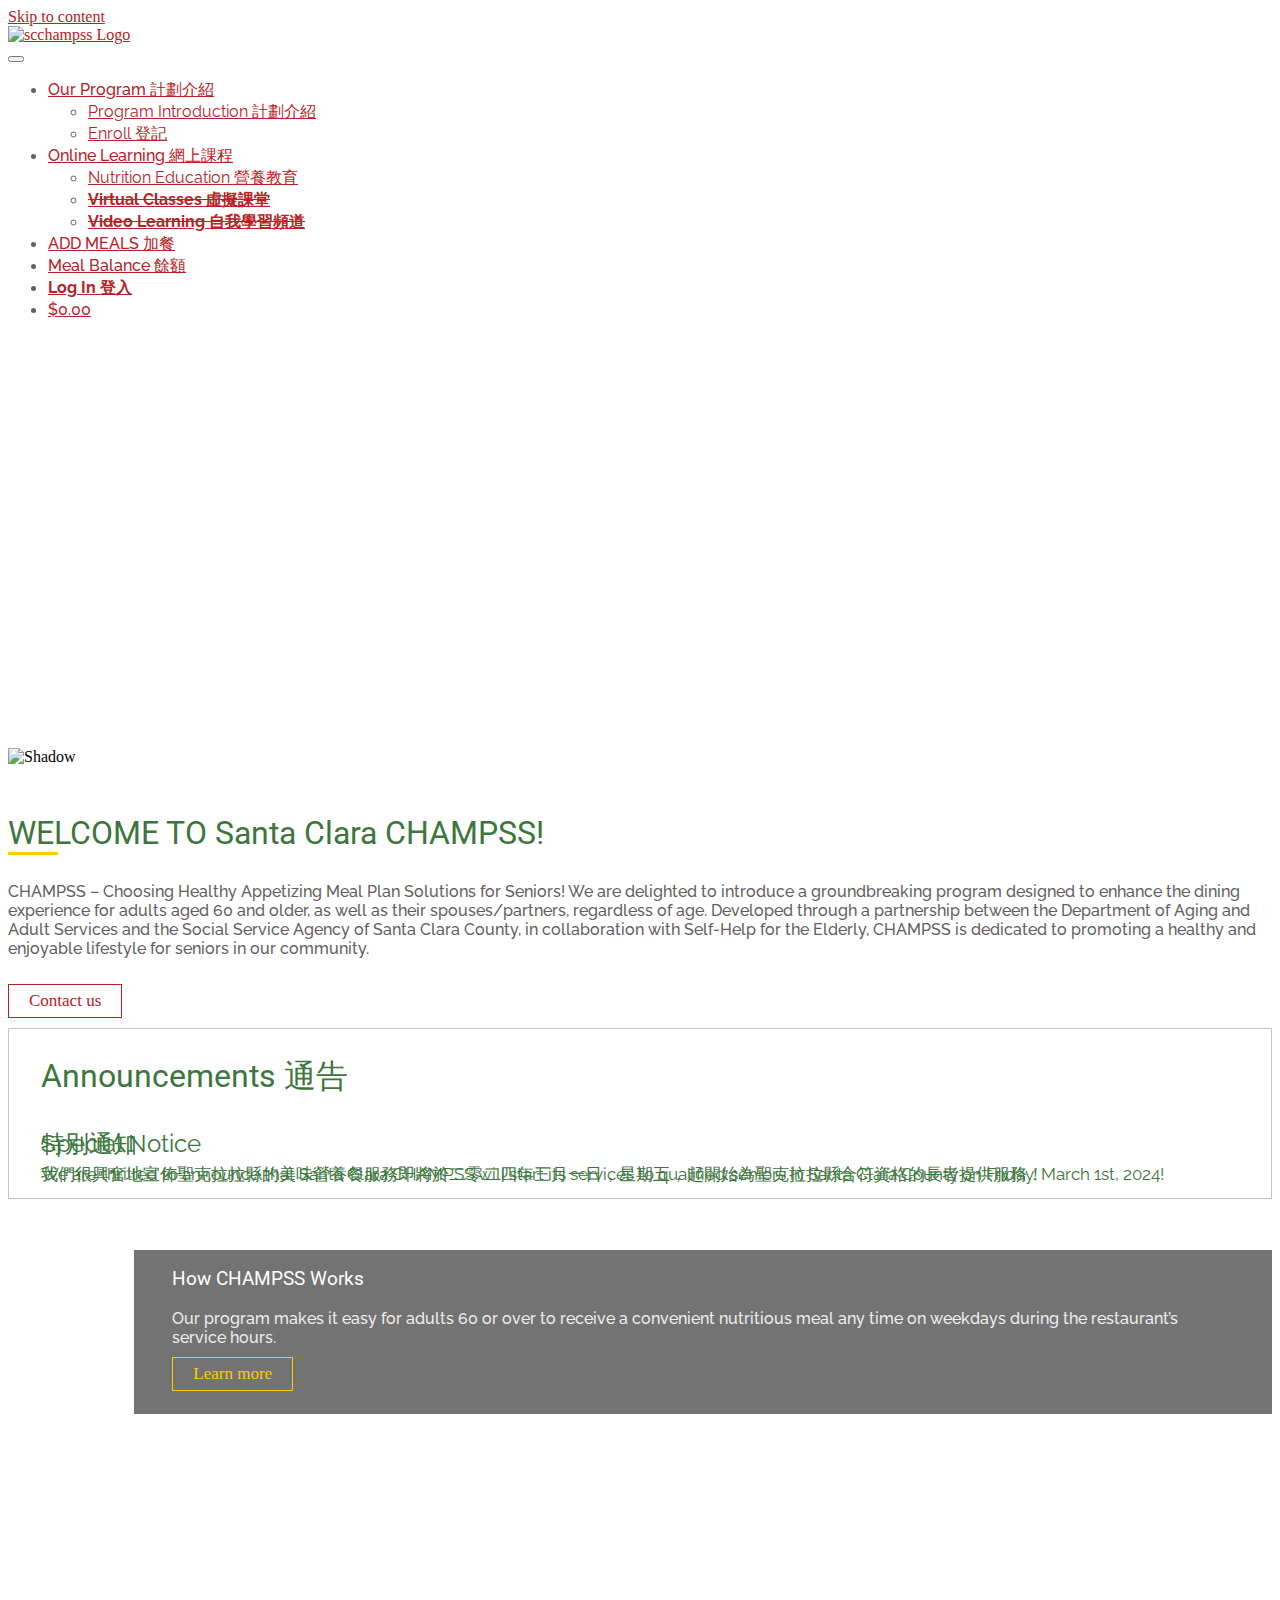
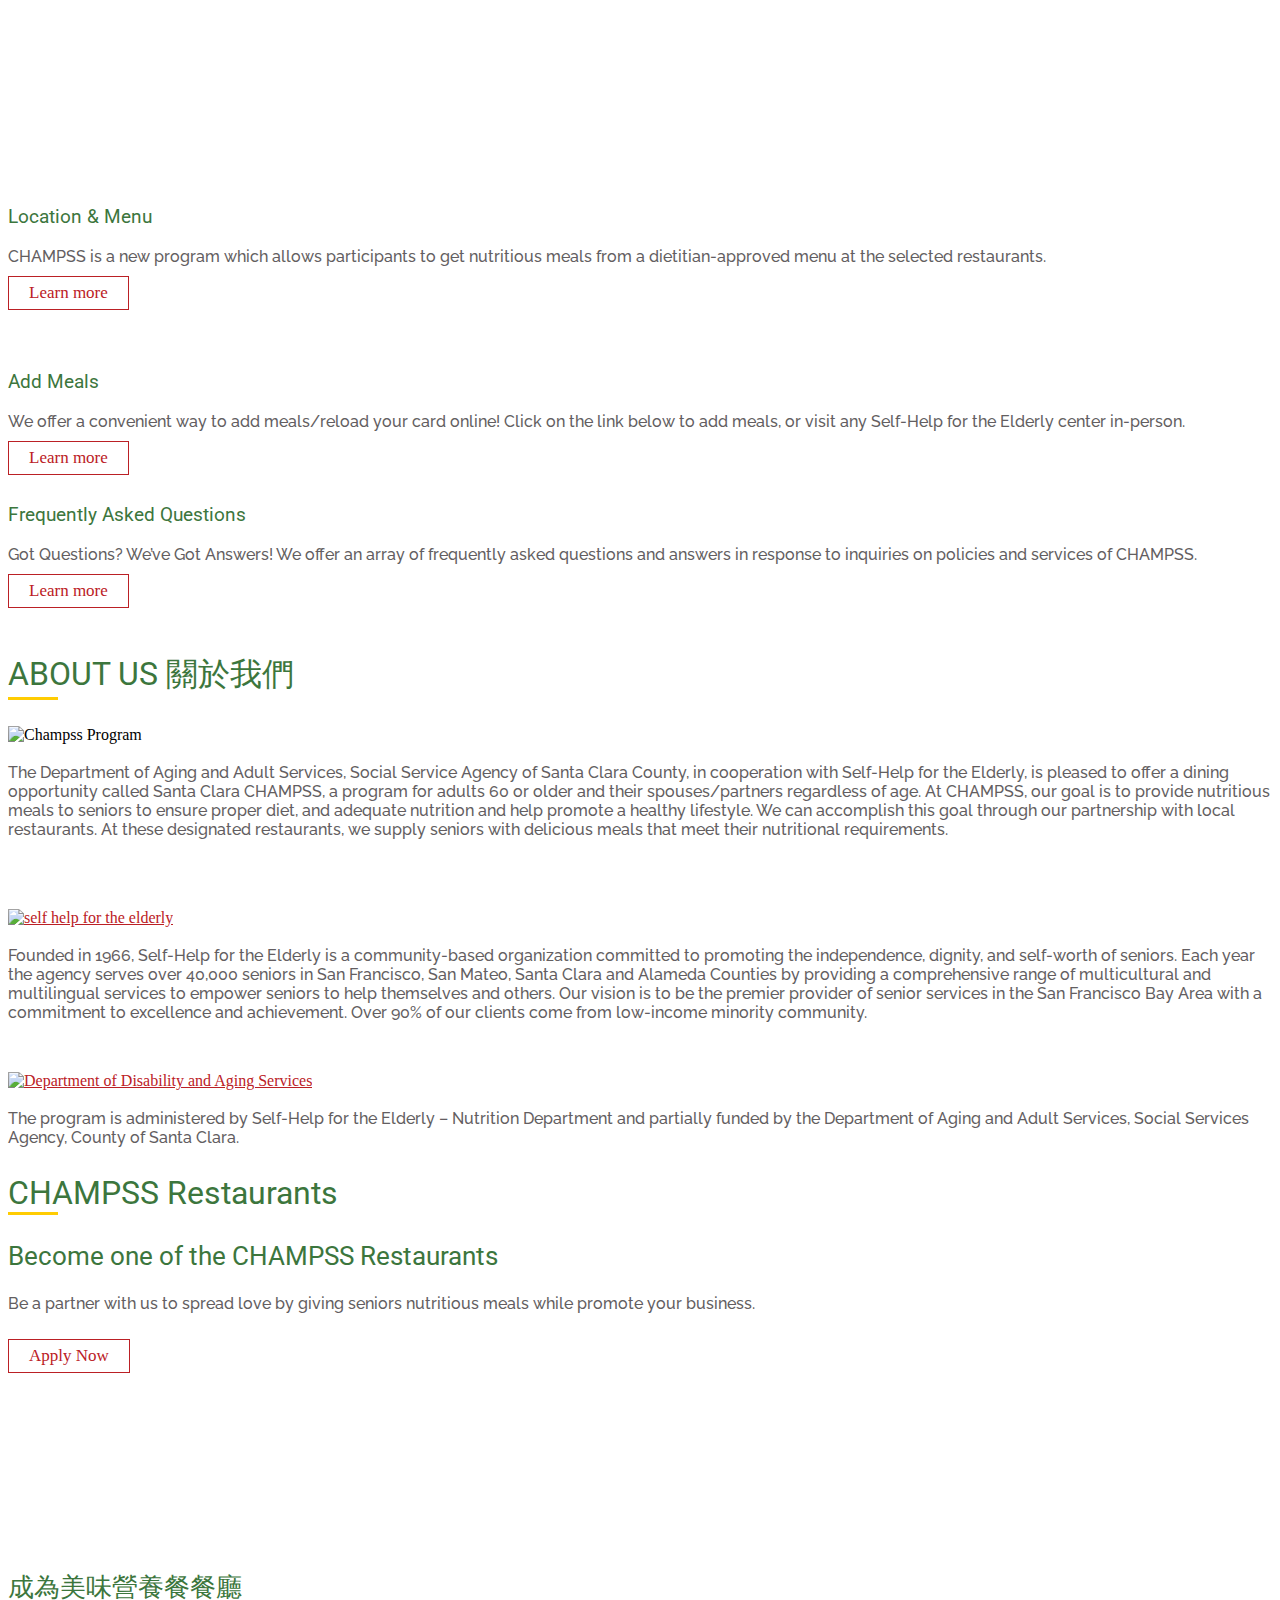
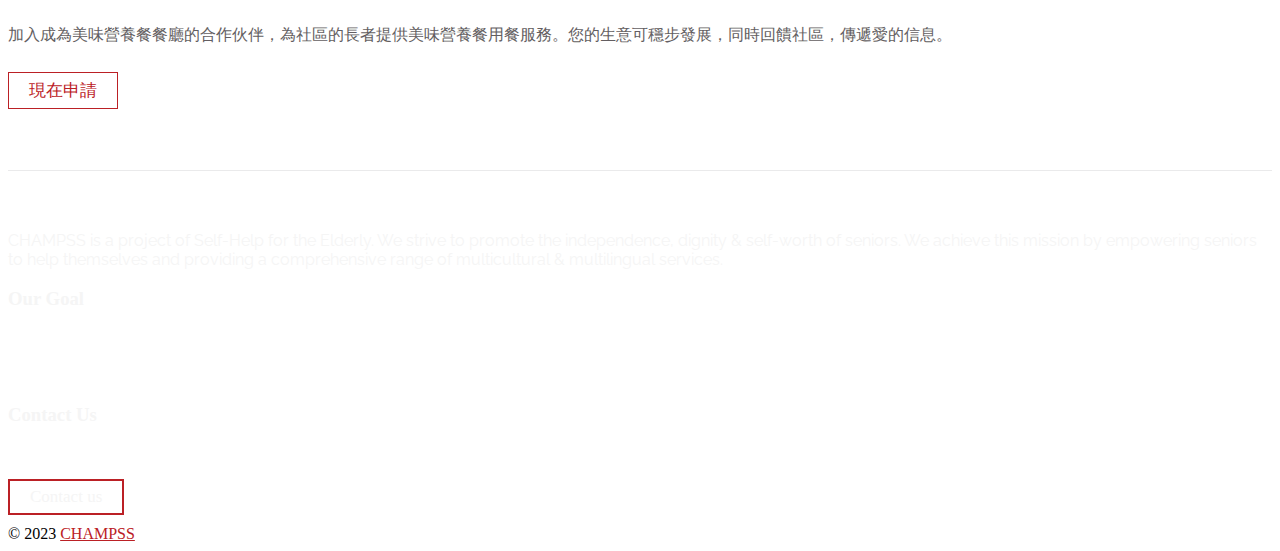
==== index.html @ b8fdce2b "Add files via upload" ====
<!DOCTYPE html>
<html lang="en-US">
<head>
<meta charset="UTF-8">
<link rel="profile" href="http://gmpg.org/xfn/11">
<link rel="pingback" href="https://www.sfchampss.org/xmlrpc.php">

<meta name='robots' content='index, follow, max-image-preview:large, max-snippet:-1, max-video-preview:-1' />
<meta name="dlm-version" content="4.9.2">
	<!-- This site is optimized with the Yoast SEO plugin v21.5 - https://yoast.com/wordpress/plugins/seo/ -->
	<title>CHAMPSS, nutritious meals for seniors in Santa Clara.</title>
	<meta name="description" content="CHAMPSS is a program for adults 60 or older and their spouse/partners regardless of age. CHAMPSS provides seniors with a dietitian-approved menu, giving them the ability to sit down and enjoy a complete meal together." />
	<link rel="canonical" href="https://www.sfchampss.org/" />
	<meta property="og:locale" content="en_US" />
	<meta property="og:type" content="website" />
	<meta property="og:title" content="CHAMPSS, nutritious meals for seniors in San Francisco." />
	<meta property="og:description" content="CHAMPSS is a program for adults 60 or older and their spouse/partners regardless of age. CHAMPSS provides seniors with a dietitian-approved menu, giving them the ability to sit down and enjoy a complete meal together." />
	<meta property="og:url" content="https://www.sfchampss.org/" />
	<meta property="og:site_name" content="CHAMPSS" />
	<meta property="article:modified_time" content="2023-11-14T20:41:45+00:00" />
	<meta property="og:image" content="https://files.constantcontact.com/c6d9e1f6701/c1d4d3b5-7117-4bf0-af1d-df9f04860490.png" />
	<script type="application/ld+json" class="yoast-schema-graph">{"@context":"https://schema.org","@graph":[{"@type":"WebPage","@id":"https://www.sfchampss.org/","url":"https://www.sfchampss.org/","name":"CHAMPSS, nutritious meals for seniors in San Francisco.","isPartOf":{"@id":"https://www.sfchampss.org/#website"},"about":{"@id":"https://www.sfchampss.org/#organization"},"primaryImageOfPage":{"@id":"https://www.sfchampss.org/#primaryimage"},"image":{"@id":"https://www.sfchampss.org/#primaryimage"},"thumbnailUrl":"https://www.sfchampss.org/wp-content/uploads/2016/11/Champss-logo-250x130.png","datePublished":"2012-12-13T21:45:26+00:00","dateModified":"2023-11-14T20:41:45+00:00","description":"CHAMPSS is a program for adults 60 or older and their spouse/partners regardless of age. CHAMPSS provides seniors with a dietitian-approved menu, giving them the ability to sit down and enjoy a complete meal together.","breadcrumb":{"@id":"https://www.sfchampss.org/#breadcrumb"},"inLanguage":"en-US","potentialAction":[{"@type":"ReadAction","target":["https://www.sfchampss.org/"]}]},{"@type":"ImageObject","inLanguage":"en-US","@id":"https://www.sfchampss.org/#primaryimage","url":"https://www.sfchampss.org/wp-content/uploads/2016/11/Champss-logo-250x130.png","contentUrl":"https://www.sfchampss.org/wp-content/uploads/2016/11/Champss-logo-250x130.png"},{"@type":"BreadcrumbList","@id":"https://www.sfchampss.org/#breadcrumb","itemListElement":[{"@type":"ListItem","position":1,"name":"Home"}]},{"@type":"WebSite","@id":"https://www.sfchampss.org/#website","url":"https://www.sfchampss.org/","name":"CHAMPSS","description":"Choosing Healthy Appetizing Meal Plan Solutions for Seniors","publisher":{"@id":"https://www.sfchampss.org/#organization"},"potentialAction":[{"@type":"SearchAction","target":{"@type":"EntryPoint","urlTemplate":"https://www.sfchampss.org/?s={search_term_string}"},"query-input":"required name=search_term_string"}],"inLanguage":"en-US"},{"@type":"Organization","@id":"https://www.sfchampss.org/#organization","name":"CHAMPSS","url":"https://www.sfchampss.org/","logo":{"@type":"ImageObject","inLanguage":"en-US","@id":"https://www.sfchampss.org/#/schema/logo/image/","url":"https://www.sfchampss.org/wp-content/uploads/2016/11/Champss-logo-print.png","contentUrl":"https://www.sfchampss.org/wp-content/uploads/2016/11/Champss-logo-print.png","width":500,"height":261,"caption":"CHAMPSS"},"image":{"@id":"https://www.sfchampss.org/#/schema/logo/image/"}}]}</script>
	<!-- / Yoast SEO plugin. -->


<link rel='dns-prefetch' href='//stats.wp.com' />
<link rel='dns-prefetch' href='//fonts.googleapis.com' />
<link rel="alternate" type="application/rss+xml" title="CHAMPSS &raquo; Feed" href="https://www.sfchampss.org/feed/" />
<script type="text/javascript">
window._wpemojiSettings = {"baseUrl":"https:\/\/s.w.org\/images\/core\/emoji\/14.0.0\/72x72\/","ext":".png","svgUrl":"https:\/\/s.w.org\/images\/core\/emoji\/14.0.0\/svg\/","svgExt":".svg","source":{"concatemoji":"https:\/\/www.sfchampss.org\/wp-includes\/js\/wp-emoji-release.min.js?ver=6.3.2"}};
/*! This file is auto-generated */
!function(i,n){var o,s,e;function c(e){try{var t={supportTests:e,timestamp:(new Date).valueOf()};sessionStorage.setItem(o,JSON.stringify(t))}catch(e){}}function p(e,t,n){e.clearRect(0,0,e.canvas.width,e.canvas.height),e.fillText(t,0,0);var t=new Uint32Array(e.getImageData(0,0,e.canvas.width,e.canvas.height).data),r=(e.clearRect(0,0,e.canvas.width,e.canvas.height),e.fillText(n,0,0),new Uint32Array(e.getImageData(0,0,e.canvas.width,e.canvas.height).data));return t.every(function(e,t){return e===r[t]})}function u(e,t,n){switch(t){case"flag":return n(e,"\ud83c\udff3\ufe0f\u200d\u26a7\ufe0f","\ud83c\udff3\ufe0f\u200b\u26a7\ufe0f")?!1:!n(e,"\ud83c\uddfa\ud83c\uddf3","\ud83c\uddfa\u200b\ud83c\uddf3")&&!n(e,"\ud83c\udff4\udb40\udc67\udb40\udc62\udb40\udc65\udb40\udc6e\udb40\udc67\udb40\udc7f","\ud83c\udff4\u200b\udb40\udc67\u200b\udb40\udc62\u200b\udb40\udc65\u200b\udb40\udc6e\u200b\udb40\udc67\u200b\udb40\udc7f");case"emoji":return!n(e,"\ud83e\udef1\ud83c\udffb\u200d\ud83e\udef2\ud83c\udfff","\ud83e\udef1\ud83c\udffb\u200b\ud83e\udef2\ud83c\udfff")}return!1}function f(e,t,n){var r="undefined"!=typeof WorkerGlobalScope&&self instanceof WorkerGlobalScope?new OffscreenCanvas(300,150):i.createElement("canvas"),a=r.getContext("2d",{willReadFrequently:!0}),o=(a.textBaseline="top",a.font="600 32px Arial",{});return e.forEach(function(e){o[e]=t(a,e,n)}),o}function t(e){var t=i.createElement("script");t.src=e,t.defer=!0,i.head.appendChild(t)}"undefined"!=typeof Promise&&(o="wpEmojiSettingsSupports",s=["flag","emoji"],n.supports={everything:!0,everythingExceptFlag:!0},e=new Promise(function(e){i.addEventListener("DOMContentLoaded",e,{once:!0})}),new Promise(function(t){var n=function(){try{var e=JSON.parse(sessionStorage.getItem(o));if("object"==typeof e&&"number"==typeof e.timestamp&&(new Date).valueOf()<e.timestamp+604800&&"object"==typeof e.supportTests)return e.supportTests}catch(e){}return null}();if(!n){if("undefined"!=typeof Worker&&"undefined"!=typeof OffscreenCanvas&&"undefined"!=typeof URL&&URL.createObjectURL&&"undefined"!=typeof Blob)try{var e="postMessage("+f.toString()+"("+[JSON.stringify(s),u.toString(),p.toString()].join(",")+"));",r=new Blob([e],{type:"text/javascript"}),a=new Worker(URL.createObjectURL(r),{name:"wpTestEmojiSupports"});return void(a.onmessage=function(e){c(n=e.data),a.terminate(),t(n)})}catch(e){}c(n=f(s,u,p))}t(n)}).then(function(e){for(var t in e)n.supports[t]=e[t],n.supports.everything=n.supports.everything&&n.supports[t],"flag"!==t&&(n.supports.everythingExceptFlag=n.supports.everythingExceptFlag&&n.supports[t]);n.supports.everythingExceptFlag=n.supports.everythingExceptFlag&&!n.supports.flag,n.DOMReady=!1,n.readyCallback=function(){n.DOMReady=!0}}).then(function(){return e}).then(function(){var e;n.supports.everything||(n.readyCallback(),(e=n.source||{}).concatemoji?t(e.concatemoji):e.wpemoji&&e.twemoji&&(t(e.twemoji),t(e.wpemoji)))}))}((window,document),window._wpemojiSettings);
</script>
<style type="text/css">
img.wp-smiley,
img.emoji {
	display: inline !important;
	border: none !important;
	box-shadow: none !important;
	height: 1em !important;
	width: 1em !important;
	margin: 0 0.07em !important;
	vertical-align: -0.1em !important;
	background: none !important;
	padding: 0 !important;
}
</style>
	<link rel='stylesheet' id='bootstrap-css' href='https://www.sfchampss.org/wp-content/plugins/easy-bootstrap-shortcodes/styles/bootstrap.min.css?ver=6.3.2' type='text/css' media='all' />
<link rel='stylesheet' id='bootstrap-fa-icon-css' href='https://www.sfchampss.org/wp-content/plugins/easy-bootstrap-shortcodes/styles/font-awesome.min.css?ver=6.3.2' type='text/css' media='all' />
<link rel='stylesheet' id='wp-block-library-css' href='https://www.sfchampss.org/wp-includes/css/dist/block-library/style.min.css?ver=6.3.2' type='text/css' media='all' />
<link rel='stylesheet' id='edsanimate-block-style-css' href='https://www.sfchampss.org/wp-content/plugins/animate-it/assets/css/block-style.css?ver=1688230236' type='text/css' media='all' />
<link rel='stylesheet' id='iee-eventbrite-events-block-style2-css' href='https://www.sfchampss.org/wp-content/plugins/import-eventbrite-events/assets/css/grid-style2.css?ver=1.7.1' type='text/css' media='all' />
<style id='classic-theme-styles-inline-css' type='text/css'>
/*! This file is auto-generated */
.wp-block-button__link{color:#fff;background-color:#32373c;border-radius:9999px;box-shadow:none;text-decoration:none;padding:calc(.667em + 2px) calc(1.333em + 2px);font-size:1.125em}.wp-block-file__button{background:#32373c;color:#fff;text-decoration:none}
</style>
<style id='global-styles-inline-css' type='text/css'>
body{--wp--preset--color--black: #000000;--wp--preset--color--cyan-bluish-gray: #abb8c3;--wp--preset--color--white: #ffffff;--wp--preset--color--pale-pink: #f78da7;--wp--preset--color--vivid-red: #cf2e2e;--wp--preset--color--luminous-vivid-orange: #ff6900;--wp--preset--color--luminous-vivid-amber: #fcb900;--wp--preset--color--light-green-cyan: #7bdcb5;--wp--preset--color--vivid-green-cyan: #00d084;--wp--preset--color--pale-cyan-blue: #8ed1fc;--wp--preset--color--vivid-cyan-blue: #0693e3;--wp--preset--color--vivid-purple: #9b51e0;--wp--preset--gradient--vivid-cyan-blue-to-vivid-purple: linear-gradient(135deg,rgba(6,147,227,1) 0%,rgb(155,81,224) 100%);--wp--preset--gradient--light-green-cyan-to-vivid-green-cyan: linear-gradient(135deg,rgb(122,220,180) 0%,rgb(0,208,130) 100%);--wp--preset--gradient--luminous-vivid-amber-to-luminous-vivid-orange: linear-gradient(135deg,rgba(252,185,0,1) 0%,rgba(255,105,0,1) 100%);--wp--preset--gradient--luminous-vivid-orange-to-vivid-red: linear-gradient(135deg,rgba(255,105,0,1) 0%,rgb(207,46,46) 100%);--wp--preset--gradient--very-light-gray-to-cyan-bluish-gray: linear-gradient(135deg,rgb(238,238,238) 0%,rgb(169,184,195) 100%);--wp--preset--gradient--cool-to-warm-spectrum: linear-gradient(135deg,rgb(74,234,220) 0%,rgb(151,120,209) 20%,rgb(207,42,186) 40%,rgb(238,44,130) 60%,rgb(251,105,98) 80%,rgb(254,248,76) 100%);--wp--preset--gradient--blush-light-purple: linear-gradient(135deg,rgb(255,206,236) 0%,rgb(152,150,240) 100%);--wp--preset--gradient--blush-bordeaux: linear-gradient(135deg,rgb(254,205,165) 0%,rgb(254,45,45) 50%,rgb(107,0,62) 100%);--wp--preset--gradient--luminous-dusk: linear-gradient(135deg,rgb(255,203,112) 0%,rgb(199,81,192) 50%,rgb(65,88,208) 100%);--wp--preset--gradient--pale-ocean: linear-gradient(135deg,rgb(255,245,203) 0%,rgb(182,227,212) 50%,rgb(51,167,181) 100%);--wp--preset--gradient--electric-grass: linear-gradient(135deg,rgb(202,248,128) 0%,rgb(113,206,126) 100%);--wp--preset--gradient--midnight: linear-gradient(135deg,rgb(2,3,129) 0%,rgb(40,116,252) 100%);--wp--preset--font-size--small: 13px;--wp--preset--font-size--medium: 20px;--wp--preset--font-size--large: 36px;--wp--preset--font-size--x-large: 42px;--wp--preset--spacing--20: 0.44rem;--wp--preset--spacing--30: 0.67rem;--wp--preset--spacing--40: 1rem;--wp--preset--spacing--50: 1.5rem;--wp--preset--spacing--60: 2.25rem;--wp--preset--spacing--70: 3.38rem;--wp--preset--spacing--80: 5.06rem;--wp--preset--shadow--natural: 6px 6px 9px rgba(0, 0, 0, 0.2);--wp--preset--shadow--deep: 12px 12px 50px rgba(0, 0, 0, 0.4);--wp--preset--shadow--sharp: 6px 6px 0px rgba(0, 0, 0, 0.2);--wp--preset--shadow--outlined: 6px 6px 0px -3px rgba(255, 255, 255, 1), 6px 6px rgba(0, 0, 0, 1);--wp--preset--shadow--crisp: 6px 6px 0px rgba(0, 0, 0, 1);}:where(.is-layout-flex){gap: 0.5em;}:where(.is-layout-grid){gap: 0.5em;}body .is-layout-flow > .alignleft{float: left;margin-inline-start: 0;margin-inline-end: 2em;}body .is-layout-flow > .alignright{float: right;margin-inline-start: 2em;margin-inline-end: 0;}body .is-layout-flow > .aligncenter{margin-left: auto !important;margin-right: auto !important;}body .is-layout-constrained > .alignleft{float: left;margin-inline-start: 0;margin-inline-end: 2em;}body .is-layout-constrained > .alignright{float: right;margin-inline-start: 2em;margin-inline-end: 0;}body .is-layout-constrained > .aligncenter{margin-left: auto !important;margin-right: auto !important;}body .is-layout-constrained > :where(:not(.alignleft):not(.alignright):not(.alignfull)){max-width: var(--wp--style--global--content-size);margin-left: auto !important;margin-right: auto !important;}body .is-layout-constrained > .alignwide{max-width: var(--wp--style--global--wide-size);}body .is-layout-flex{display: flex;}body .is-layout-flex{flex-wrap: wrap;align-items: center;}body .is-layout-flex > *{margin: 0;}body .is-layout-grid{display: grid;}body .is-layout-grid > *{margin: 0;}:where(.wp-block-columns.is-layout-flex){gap: 2em;}:where(.wp-block-columns.is-layout-grid){gap: 2em;}:where(.wp-block-post-template.is-layout-flex){gap: 1.25em;}:where(.wp-block-post-template.is-layout-grid){gap: 1.25em;}.has-black-color{color: var(--wp--preset--color--black) !important;}.has-cyan-bluish-gray-color{color: var(--wp--preset--color--cyan-bluish-gray) !important;}.has-white-color{color: var(--wp--preset--color--white) !important;}.has-pale-pink-color{color: var(--wp--preset--color--pale-pink) !important;}.has-vivid-red-color{color: var(--wp--preset--color--vivid-red) !important;}.has-luminous-vivid-orange-color{color: var(--wp--preset--color--luminous-vivid-orange) !important;}.has-luminous-vivid-amber-color{color: var(--wp--preset--color--luminous-vivid-amber) !important;}.has-light-green-cyan-color{color: var(--wp--preset--color--light-green-cyan) !important;}.has-vivid-green-cyan-color{color: var(--wp--preset--color--vivid-green-cyan) !important;}.has-pale-cyan-blue-color{color: var(--wp--preset--color--pale-cyan-blue) !important;}.has-vivid-cyan-blue-color{color: var(--wp--preset--color--vivid-cyan-blue) !important;}.has-vivid-purple-color{color: var(--wp--preset--color--vivid-purple) !important;}.has-black-background-color{background-color: var(--wp--preset--color--black) !important;}.has-cyan-bluish-gray-background-color{background-color: var(--wp--preset--color--cyan-bluish-gray) !important;}.has-white-background-color{background-color: var(--wp--preset--color--white) !important;}.has-pale-pink-background-color{background-color: var(--wp--preset--color--pale-pink) !important;}.has-vivid-red-background-color{background-color: var(--wp--preset--color--vivid-red) !important;}.has-luminous-vivid-orange-background-color{background-color: var(--wp--preset--color--luminous-vivid-orange) !important;}.has-luminous-vivid-amber-background-color{background-color: var(--wp--preset--color--luminous-vivid-amber) !important;}.has-light-green-cyan-background-color{background-color: var(--wp--preset--color--light-green-cyan) !important;}.has-vivid-green-cyan-background-color{background-color: var(--wp--preset--color--vivid-green-cyan) !important;}.has-pale-cyan-blue-background-color{background-color: var(--wp--preset--color--pale-cyan-blue) !important;}.has-vivid-cyan-blue-background-color{background-color: var(--wp--preset--color--vivid-cyan-blue) !important;}.has-vivid-purple-background-color{background-color: var(--wp--preset--color--vivid-purple) !important;}.has-black-border-color{border-color: var(--wp--preset--color--black) !important;}.has-cyan-bluish-gray-border-color{border-color: var(--wp--preset--color--cyan-bluish-gray) !important;}.has-white-border-color{border-color: var(--wp--preset--color--white) !important;}.has-pale-pink-border-color{border-color: var(--wp--preset--color--pale-pink) !important;}.has-vivid-red-border-color{border-color: var(--wp--preset--color--vivid-red) !important;}.has-luminous-vivid-orange-border-color{border-color: var(--wp--preset--color--luminous-vivid-orange) !important;}.has-luminous-vivid-amber-border-color{border-color: var(--wp--preset--color--luminous-vivid-amber) !important;}.has-light-green-cyan-border-color{border-color: var(--wp--preset--color--light-green-cyan) !important;}.has-vivid-green-cyan-border-color{border-color: var(--wp--preset--color--vivid-green-cyan) !important;}.has-pale-cyan-blue-border-color{border-color: var(--wp--preset--color--pale-cyan-blue) !important;}.has-vivid-cyan-blue-border-color{border-color: var(--wp--preset--color--vivid-cyan-blue) !important;}.has-vivid-purple-border-color{border-color: var(--wp--preset--color--vivid-purple) !important;}.has-vivid-cyan-blue-to-vivid-purple-gradient-background{background: var(--wp--preset--gradient--vivid-cyan-blue-to-vivid-purple) !important;}.has-light-green-cyan-to-vivid-green-cyan-gradient-background{background: var(--wp--preset--gradient--light-green-cyan-to-vivid-green-cyan) !important;}.has-luminous-vivid-amber-to-luminous-vivid-orange-gradient-background{background: var(--wp--preset--gradient--luminous-vivid-amber-to-luminous-vivid-orange) !important;}.has-luminous-vivid-orange-to-vivid-red-gradient-background{background: var(--wp--preset--gradient--luminous-vivid-orange-to-vivid-red) !important;}.has-very-light-gray-to-cyan-bluish-gray-gradient-background{background: var(--wp--preset--gradient--very-light-gray-to-cyan-bluish-gray) !important;}.has-cool-to-warm-spectrum-gradient-background{background: var(--wp--preset--gradient--cool-to-warm-spectrum) !important;}.has-blush-light-purple-gradient-background{background: var(--wp--preset--gradient--blush-light-purple) !important;}.has-blush-bordeaux-gradient-background{background: var(--wp--preset--gradient--blush-bordeaux) !important;}.has-luminous-dusk-gradient-background{background: var(--wp--preset--gradient--luminous-dusk) !important;}.has-pale-ocean-gradient-background{background: var(--wp--preset--gradient--pale-ocean) !important;}.has-electric-grass-gradient-background{background: var(--wp--preset--gradient--electric-grass) !important;}.has-midnight-gradient-background{background: var(--wp--preset--gradient--midnight) !important;}.has-small-font-size{font-size: var(--wp--preset--font-size--small) !important;}.has-medium-font-size{font-size: var(--wp--preset--font-size--medium) !important;}.has-large-font-size{font-size: var(--wp--preset--font-size--large) !important;}.has-x-large-font-size{font-size: var(--wp--preset--font-size--x-large) !important;}
.wp-block-navigation a:where(:not(.wp-element-button)){color: inherit;}
:where(.wp-block-post-template.is-layout-flex){gap: 1.25em;}:where(.wp-block-post-template.is-layout-grid){gap: 1.25em;}
:where(.wp-block-columns.is-layout-flex){gap: 2em;}:where(.wp-block-columns.is-layout-grid){gap: 2em;}
.wp-block-pullquote{font-size: 1.5em;line-height: 1.6;}
</style>
<link rel='stylesheet' id='edsanimate-animo-css-css' href='https://www.sfchampss.org/wp-content/plugins/animate-it/assets/css/animate-animo.css?ver=6.3.2' type='text/css' media='all' />
<link rel='stylesheet' id='font-awesome-css' href='https://www.sfchampss.org/wp-content/plugins/elementor/assets/lib/font-awesome/css/font-awesome.min.css?ver=4.7.0' type='text/css' media='all' />
<link rel='stylesheet' id='import-eventbrite-events-front-css' href='https://www.sfchampss.org/wp-content/plugins/import-eventbrite-events/assets/css/import-eventbrite-events.css?ver=6.3.2' type='text/css' media='all' />
<link rel='stylesheet' id='import-eventbrite-events-front-style2-css' href='https://www.sfchampss.org/wp-content/plugins/import-eventbrite-events/assets/css/grid-style2.css?ver=6.3.2' type='text/css' media='all' />
<link rel='stylesheet' id='wpmenucart-icons-css' href='https://www.sfchampss.org/wp-content/plugins/woocommerce-menu-bar-cart/assets/css/wpmenucart-icons.min.css?ver=2.14.1' type='text/css' media='all' />
<style id='wpmenucart-icons-inline-css' type='text/css'>
@font-face{font-family:WPMenuCart;src:url(https://www.sfchampss.org/wp-content/plugins/woocommerce-menu-bar-cart/assets/fonts/WPMenuCart.eot);src:url(https://www.sfchampss.org/wp-content/plugins/woocommerce-menu-bar-cart/assets/fonts/WPMenuCart.eot?#iefix) format('embedded-opentype'),url(https://www.sfchampss.org/wp-content/plugins/woocommerce-menu-bar-cart/assets/fonts/WPMenuCart.woff2) format('woff2'),url(https://www.sfchampss.org/wp-content/plugins/woocommerce-menu-bar-cart/assets/fonts/WPMenuCart.woff) format('woff'),url(https://www.sfchampss.org/wp-content/plugins/woocommerce-menu-bar-cart/assets/fonts/WPMenuCart.ttf) format('truetype'),url(https://www.sfchampss.org/wp-content/plugins/woocommerce-menu-bar-cart/assets/fonts/WPMenuCart.svg#WPMenuCart) format('svg');font-weight:400;font-style:normal;font-display:swap}
</style>
<link rel='stylesheet' id='wpmenucart-css' href='https://www.sfchampss.org/wp-content/plugins/woocommerce-menu-bar-cart/assets/css/wpmenucart-main.min.css?ver=2.14.1' type='text/css' media='all' />
<link rel='stylesheet' id='woocommerce-layout-css' href='https://www.sfchampss.org/wp-content/plugins/woocommerce/assets/css/woocommerce-layout.css?ver=8.2.1' type='text/css' media='all' />
<link rel='stylesheet' id='woocommerce-smallscreen-css' href='https://www.sfchampss.org/wp-content/plugins/woocommerce/assets/css/woocommerce-smallscreen.css?ver=8.2.1' type='text/css' media='only screen and (max-width: 768px)' />
<link rel='stylesheet' id='woocommerce-general-css' href='https://www.sfchampss.org/wp-content/plugins/woocommerce/assets/css/woocommerce.css?ver=8.2.1' type='text/css' media='all' />
<style id='woocommerce-inline-inline-css' type='text/css'>
.woocommerce form .form-row .required { visibility: visible; }
</style>
<link rel='stylesheet' id='font-awesome-css-css' href='https://www.sfchampss.org/wp-content/plugins/text-slider/public/../includes/font-awesome/css/font-awesome.min.css?ver=1.0.0' type='text/css' media='all' />
<link rel='stylesheet' id='font-awesome-ie7-css-css' href='https://www.sfchampss.org/wp-content/plugins/text-slider/public/../includes/font-awesome/css/font-awesome-ie7.min.css?ver=1.0.0' type='text/css' media='all' />
<link rel='stylesheet' id='text-slider-plugin-styles-css' href='https://www.sfchampss.org/wp-content/plugins/text-slider/public/assets/css/public.css?ver=1.0.0' type='text/css' media='all' />
<link rel='stylesheet' id='ultra-parent-style-css' href='https://www.sfchampss.org/wp-content/themes/ultra/style.css?ver=6.3.2' type='text/css' media='all' />
<link rel='stylesheet' id='siteorigin-google-web-fonts-css' href='//fonts.googleapis.com/css?family=Muli%3A300%7CLato%3A300%2C400%2C700&#038;ver=6.3.2' type='text/css' media='all' />
<link rel='stylesheet' id='puro-woocommerce-style-css' href='https://www.sfchampss.org/wp-content/themes/ultra/woocommerce/woocommerce.css?ver=6.3.2' type='text/css' media='all' />
<link rel='stylesheet' id='ultra-style-css' href='newstyle.css' type='text/css' media='all' />
<link rel='stylesheet' id='dashicons-css' href='https://www.sfchampss.org/wp-includes/css/dashicons.min.css?ver=6.3.2' type='text/css' media='all' />
<link rel='stylesheet' id='my-calendar-reset-css' href='https://www.sfchampss.org/wp-content/plugins/my-calendar/css/reset.css?ver=3.4.21' type='text/css' media='all' />
<link rel='stylesheet' id='my-calendar-style-css' href='https://www.sfchampss.org/wp-content/plugins/my-calendar/styles/twentytwentytwo.css?ver=3.4.21-twentytwentytwo-css' type='text/css' media='all' />
<style id='my-calendar-style-inline-css' type='text/css'>

/* Styles by My Calendar - Joseph C Dolson https://www.joedolson.com/ */

.mc-main .mc_general .event-title, .mc-main .mc_general .event-title a { background: #ffffcc !important; color: #000000 !important; }
.mc-main .mc_general .event-title a:hover, .mc-main .mc_general .event-title a:focus { background: #ffffff !important;}
.mc-main {--primary-dark: #313233; --primary-light: #fff; --secondary-light: #fff; --secondary-dark: #000; --highlight-dark: #666; --highlight-light: #efefef; --category-mc_general: #ffffcc; }
</style>
<link rel='stylesheet' id='ebs_dynamic_css-css' href='https://www.sfchampss.org/wp-content/plugins/easy-bootstrap-shortcodes/styles/ebs_dynamic_css.php?ver=6.3.2' type='text/css' media='all' />
<link rel="stylesheet" type="text/css" href="https://www.sfchampss.org/wp-content/plugins/smart-slider-3/Public/SmartSlider3/Application/Frontend/Assets/dist/smartslider.min.css?ver=4e06d1a7" media="all">
<style data-related="n2-ss-2">div#n2-ss-2 .n2-ss-slider-1{display:grid;position:relative;}div#n2-ss-2 .n2-ss-slider-2{display:grid;position:relative;overflow:hidden;padding:0px 0px 0px 0px;border:0px solid RGBA(62,62,62,1);border-radius:0px;background-clip:padding-box;background-repeat:repeat;background-position:50% 50%;background-size:cover;background-attachment:scroll;z-index:1;}div#n2-ss-2:not(.n2-ss-loaded) .n2-ss-slider-2{background-image:none !important;}div#n2-ss-2 .n2-ss-slider-3{display:grid;grid-template-areas:'cover';position:relative;overflow:hidden;z-index:10;}div#n2-ss-2 .n2-ss-slider-3 > *{grid-area:cover;}div#n2-ss-2 .n2-ss-slide-backgrounds,div#n2-ss-2 .n2-ss-slider-3 > .n2-ss-divider{position:relative;}div#n2-ss-2 .n2-ss-slide-backgrounds{z-index:10;}div#n2-ss-2 .n2-ss-slide-backgrounds > *{overflow:hidden;}div#n2-ss-2 .n2-ss-slide-background{transform:translateX(-100000px);}div#n2-ss-2 .n2-ss-slider-4{place-self:center;position:relative;width:100%;height:100%;z-index:20;display:grid;grid-template-areas:'slide';}div#n2-ss-2 .n2-ss-slider-4 > *{grid-area:slide;}div#n2-ss-2.n2-ss-full-page--constrain-ratio .n2-ss-slider-4{height:auto;}div#n2-ss-2 .n2-ss-slide{display:grid;place-items:center;grid-auto-columns:100%;position:relative;z-index:20;-webkit-backface-visibility:hidden;transform:translateX(-100000px);}div#n2-ss-2 .n2-ss-slide{perspective:1500px;}div#n2-ss-2 .n2-ss-slide-active{z-index:21;}.n2-ss-background-animation{position:absolute;top:0;left:0;width:100%;height:100%;z-index:3;}div#n2-ss-2 .n2-ss-control-bullet{visibility:hidden;text-align:center;justify-content:center;z-index:14;}div#n2-ss-2 .n2-ss-control-bullet--calculate-size{left:0 !important;}div#n2-ss-2 .n2-ss-control-bullet-horizontal.n2-ss-control-bullet-fullsize{width:100%;}div#n2-ss-2 .n2-ss-control-bullet-vertical.n2-ss-control-bullet-fullsize{height:100%;flex-flow:column;}div#n2-ss-2 .nextend-bullet-bar{display:inline-flex;vertical-align:top;visibility:visible;align-items:center;flex-wrap:wrap;}div#n2-ss-2 .n2-bar-justify-content-left{justify-content:flex-start;}div#n2-ss-2 .n2-bar-justify-content-center{justify-content:center;}div#n2-ss-2 .n2-bar-justify-content-right{justify-content:flex-end;}div#n2-ss-2 .n2-ss-control-bullet-vertical > .nextend-bullet-bar{flex-flow:column;}div#n2-ss-2 .n2-ss-control-bullet-fullsize > .nextend-bullet-bar{display:flex;}div#n2-ss-2 .n2-ss-control-bullet-horizontal.n2-ss-control-bullet-fullsize > .nextend-bullet-bar{flex:1 1 auto;}div#n2-ss-2 .n2-ss-control-bullet-vertical.n2-ss-control-bullet-fullsize > .nextend-bullet-bar{height:100%;}div#n2-ss-2 .nextend-bullet-bar .n2-bullet{cursor:pointer;transition:background-color 0.4s;}div#n2-ss-2 .nextend-bullet-bar .n2-bullet.n2-active{cursor:default;}div#n2-ss-2 div.n2-ss-bullet-thumbnail-container{position:absolute;z-index:10000000;}div#n2-ss-2 .n2-ss-bullet-thumbnail-container .n2-ss-bullet-thumbnail{background-size:cover;background-repeat:no-repeat;background-position:center;}div#n2-ss-2 .nextend-shadow{width:100%;z-index:0;}div#n2-ss-2 .nextend-shadow img{max-width:none;width:100%;}div#n2-ss-2 .n2-style-785355f374be86c332d4665aae819858-dot{background: RGBA(0,0,0,0.67);opacity:1;padding:5px 5px 5px 5px ;box-shadow: none;border: 0px solid RGBA(0,0,0,1);border-radius:50px;margin:4px;}div#n2-ss-2 .n2-style-785355f374be86c332d4665aae819858-dot.n2-active, div#n2-ss-2 .n2-style-785355f374be86c332d4665aae819858-dot:HOVER, div#n2-ss-2 .n2-style-785355f374be86c332d4665aae819858-dot:FOCUS{background: RGBA(29,129,249,1);}div#n2-ss-2 .n-uc-iwTCn2ZuvLJJ{padding:10px 10px 10px 10px}@media (min-width: 1200px){div#n2-ss-2 [data-hide-desktopportrait="1"]{display: none !important;}}@media (orientation: landscape) and (max-width: 1199px) and (min-width: 901px),(orientation: portrait) and (max-width: 1199px) and (min-width: 701px){div#n2-ss-2 [data-hide-tabletportrait="1"]{display: none !important;}}@media (orientation: landscape) and (max-width: 900px),(orientation: portrait) and (max-width: 700px){div#n2-ss-2 [data-hide-mobileportrait="1"]{display: none !important;}}</style>
<script type='text/javascript' src='https://www.sfchampss.org/wp-includes/js/dist/vendor/wp-polyfill-inert.min.js?ver=3.1.2' id='wp-polyfill-inert-js'></script>
<script type='text/javascript' src='https://www.sfchampss.org/wp-includes/js/dist/vendor/regenerator-runtime.min.js?ver=0.13.11' id='regenerator-runtime-js'></script>
<script type='text/javascript' src='https://www.sfchampss.org/wp-includes/js/dist/vendor/wp-polyfill.min.js?ver=3.15.0' id='wp-polyfill-js'></script>
<script type='text/javascript' src='https://www.sfchampss.org/wp-includes/js/dist/hooks.min.js?ver=c6aec9a8d4e5a5d543a1' id='wp-hooks-js'></script>
<script type='text/javascript' src='https://stats.wp.com/w.js?ver=202349' id='woo-tracks-js'></script>
<script type='text/javascript' src='https://www.sfchampss.org/wp-includes/js/jquery/jquery.min.js?ver=3.7.0' id='jquery-core-js'></script>
<script type='text/javascript' src='https://www.sfchampss.org/wp-includes/js/jquery/jquery-migrate.min.js?ver=3.4.1' id='jquery-migrate-js'></script>
<script type='text/javascript' src='https://www.sfchampss.org/wp-content/plugins/easy-bootstrap-shortcodes/js/bootstrap.min.js?ver=6.3.2' id='bootstrap-js'></script>
<script type='text/javascript' src='https://www.sfchampss.org/wp-content/plugins/text-slider/public/assets/js/text-slider.min.js?ver=1.0.0' id='text-sliderslider-plugin-script-js'></script>
<script type='text/javascript' id='ajax-javascript-js-extra'>
/* <![CDATA[ */
var my_ajax_object = {"ajax_url":"https:\/\/www.sfchampss.org\/wp-admin\/admin-ajax.php"};
/* ]]> */
</script>
<script type='text/javascript' src='https://www.sfchampss.org/wp-content/themes/ultra-child/js/ajax.js?ver=6.3.2' id='ajax-javascript-js'></script>
<script type='text/javascript' id='ultra-theme-js-extra'>
/* <![CDATA[ */
var ultra_smooth_scroll_params = {"value":"1"};
var ultra_resp_top_bar_params = {"collapse":"1024"};
/* ]]> */
</script>
<script type='text/javascript' src='https://www.sfchampss.org/wp-content/themes/ultra/js/jquery.theme.min.js?ver=2.1.6.2' id='ultra-theme-js'></script>
<script type='text/javascript' src='https://www.sfchampss.org/wp-content/themes/ultra/js/jquery.hc-sticky.min.js?ver=1.2.43' id='jquery-hc-sticky-js'></script>
<script type='text/javascript' src='https://www.sfchampss.org/wp-content/themes/ultra/js/jquery.flexslider.min.js?ver=2.2.2' id='jquery-flexslider-js'></script>
<script type='text/javascript' src='https://www.sfchampss.org/wp-content/themes/ultra/js/jquery.fitvids.min.js?ver=1.1' id='jquery-fitvids-js'></script>
<script type='text/javascript' src='https://www.sfchampss.org/wp-content/themes/ultra/js/skip-link-focus-fix.js?ver=2.1.6.2' id='ultra-skip-link-focus-fix-js'></script>
<!--[if lt IE 9]>
<script type='text/javascript' src='https://www.sfchampss.org/wp-content/themes/ultra/js/flexie.js?ver=1.0.3' id='ultra-flexie-js'></script>
<![endif]-->
<!--[if lt IE 9]>
<script type='text/javascript' src='https://www.sfchampss.org/wp-content/themes/ultra/js/html5shiv-printshiv.js?ver=3.7.3' id='ultra-html5-js'></script>
<![endif]-->
<!--[if (gte IE 6)&(lte IE 8)]>
<script type='text/javascript' src='https://www.sfchampss.org/wp-content/themes/ultra/js/selectivizr.min.js?ver=1.0.2' id='ultra-selectivizr-js'></script>
<![endif]-->
<link rel="https://api.w.org/" href="https://www.sfchampss.org/wp-json/" /><link rel="alternate" type="application/json" href="https://www.sfchampss.org/wp-json/wp/v2/pages/2" /><link rel="EditURI" type="application/rsd+xml" title="RSD" href="https://www.sfchampss.org/xmlrpc.php?rsd" />
<meta name="generator" content="WordPress 6.3.2" />
<meta name="generator" content="WooCommerce 8.2.1" />
<link rel='shortlink' href='https://www.sfchampss.org/' />
<link rel="alternate" type="application/json+oembed" href="https://www.sfchampss.org/wp-json/oembed/1.0/embed?url=https%3A%2F%2Fwww.sfchampss.org%2F" />
<link rel="alternate" type="text/xml+oembed" href="https://www.sfchampss.org/wp-json/oembed/1.0/embed?url=https%3A%2F%2Fwww.sfchampss.org%2F&#038;format=xml" />
    	<style>

		#text-slider {
			width: 100%;
			position: relative;
			font-family: 'Open Sans';
			font-size: 90px;
			font-weight: 600;
			line-height: 85px;
			height:auto;
			overflow:hidden;
			
		}

		#text-slider article {
			width:100%;
			position:absolute;
			top:0;
			left:0;
		}

		#text-slider span {	
			display: block;
		}
		#text-slider-controls {
			width: auto;
			height: auto;
			float:right;
			margin:3%;
			/*position: absolute;
			bottom: 0;
			right: 0;*/
		}
/*		
		#text-slider-controls .prev {	
			float: right;
		}
		#text-slider-controls .next {	
			float: right;
		}
*/
		#text-slider-controls a {
			text-decoration: none;
		}
		.nav-color {
			color: #000;
			font-size:86px;
		}
		.nav-color:hover {
			color: #eee;	
		}

		#text-slider .text-slideshow article{ font-family: 'Raleway', sans-serif; font-size: 16px; color: #635e61; line-height: 1.5;} #text-slider{ line-height: 0px;}
				#text-slider .text-slideshow article{

			
			font-weight: 400;
			font-size: 24px;

			color: #3c763d;
		} 

		#text-slider .text-slideshow article span {

			
			font-weight: 400;
			font-size: 17px;

			color: #3c763d;
		}

		.nav-color {
			color: #ffcc02;	
			font-size: 20px;	
		}

		.nav-color:hover {
			color: #dd9933;
		}
			
					</style>
					<style type="text/css" id="ultra-sticky-header-css"> 
			.site-header.is-stuck {
				background: rgba(255,255,255,0.96);
			}	
		</style>
		<meta name="viewport" content="width=device-width, initial-scale=1" />	<style type="text/css" id="ultra-menu-css"> 
		@media screen and (max-width: 1024px) { 
			.responsive-menu .main-navigation ul { display: none } 
			.responsive-menu .menu-toggle { display: block }
			.responsive-menu .menu-search { display: none }
			.site-header .site-branding-container { max-width: 90% }
			.main-navigation { max-width: 10% }
		}	
	</style>
		<noscript><style>.woocommerce-product-gallery{ opacity: 1 !important; }</style></noscript>
	<meta name="generator" content="Elementor 3.17.2; features: e_dom_optimization, e_optimized_assets_loading, additional_custom_breakpoints; settings: css_print_method-external, google_font-enabled, font_display-auto">
<style type="text/css" id="customizer-css">@import url(https://fonts.googleapis.com/css?family=Raleway:400|Raleway:500|Roboto:400); .site-header .site-branding h1.site-title { font-family: "Raleway"; font-weight: 400 } .main-navigation .current-menu-item > a, .main-navigation .current a { color: #bb2025; border-color: #bb2025 } .main-navigation ul ul li:hover > a { background: #bb2025 } .main-navigation, .main-navigation .menu-search .searchform input[name=s] { font-family: "Raleway"; font-weight: 400 } .main-navigation ul li a, .responsive-menu .main-navigation.toggled ul ul li a, .main-navigation .menu-search .search-icon:before { font-size: 16px } #primary label, #primary button, #primary input, #primary select, #primary textarea, #primary p, #primary li, #primary table, #primary dl, #primary address, #primary pre, .paging-navigation, .page-links, .site-main .comment-navigation, .site-main .post-navigation, #secondary label, #secondary button, #secondary input, #secondary select, #secondary textarea, #secondary p, #secondary li, #secondary > table, #secondary dl, #secondary address, #secondary pre { font-family: "Raleway"; font-weight: 500; font-weight: 500 } #primary .entry-content h1, #primary .entry-content h1 a, #primary .entry-content h2, #primary .entry-content h2 a, #primary .entry-content h3, #primary .entry-content h3 a, #primary .entry-content h4, #primary .entry-content h4 a, #primary .entry-content h5, #primary .entry-content h5 a, #primary .entry-content h6, #primary .entry-content h6 a, .comments-area h1, .comments-area h2, .comments-area h3, .comments-area h4, .comments-area h5, .comments-area h6, .comments-area .comment-author .fn a { color: #3c763d } .blog .entry-title, .archive .entry-title, #primary .entry-content h1, #primary .entry-content h2, #primary .entry-content h3, #primary .entry-content h4, #primary .entry-content h5, #primary .entry-content h6 { font-family: "Roboto"; font-weight: 400 } #primary .entry-content h1 { font-size: 40px } #primary .entry-content h2 { font-size: 32px }  .top-bar-navigation ul ul li:hover > a { background: #bb2025 } .top-bar-navigation div > ul > li > a:hover, .top-bar-navigation ul ul { border-color: #bb2025 } .main-navigation ul li:hover > a, .main-navigation .menu-search .search-icon:hover:before { color: #bb2025 } .main-navigation div > ul > li > a:hover, .main-navigation div > ul > li.current > a:hover, .main-navigation ul ul, .main-navigation .menu-search .searchform input[name=s] { border-color: #bb2025 } #primary label, #primary button, #primary input, #primary select, #primary textarea, #primary p, #primary ul, #primary ol, #primary table, #primary dl, #primary address, #primary pre, .paging-navigation, .page-links, .site-main .comment-navigation, .site-main .post-navigation { font-size: 16px; } #primary blockquote { font-size: 18px; }</style><link rel="icon" href="https://www.sfchampss.org/wp-content/uploads/2014/11/NEW-Champss-Favicon.png" sizes="32x32" />
<link rel="icon" href="https://www.sfchampss.org/wp-content/uploads/2014/11/NEW-Champss-Favicon.png" sizes="192x192" />
<link rel="apple-touch-icon" href="https://www.sfchampss.org/wp-content/uploads/2014/11/NEW-Champss-Favicon.png" />
<meta name="msapplication-TileImage" content="https://www.sfchampss.org/wp-content/uploads/2014/11/NEW-Champss-Favicon.png" />

<script>
  (function(i,s,o,g,r,a,m){i['GoogleAnalyticsObject']=r;i[r]=i[r]||function(){
  (i[r].q=i[r].q||[]).push(arguments)},i[r].l=1*new Date();a=s.createElement(o),
  m=s.getElementsByTagName(o)[0];a.async=1;a.src=g;m.parentNode.insertBefore(a,m)
  })(window,document,'script','https://www.google-analytics.com/analytics.js','ga');

  ga('create', 'UA-83879596-1', 'auto');
  ga('send', 'pageview');

</script>

<script>(function(){this._N2=this._N2||{_r:[],_d:[],r:function(){this._r.push(arguments)},d:function(){this._d.push(arguments)}}}).call(window);!function(a){a.indexOf("Safari")>0&&-1===a.indexOf("Chrome")&&document.documentElement.style.setProperty("--ss-safari-fix-225962","1px")}(navigator.userAgent);</script><script src="https://www.sfchampss.org/wp-content/plugins/smart-slider-3/Public/SmartSlider3/Application/Frontend/Assets/dist/n2.min.js?ver=4e06d1a7" defer async></script>
<script src="https://www.sfchampss.org/wp-content/plugins/smart-slider-3/Public/SmartSlider3/Application/Frontend/Assets/dist/smartslider-frontend.min.js?ver=4e06d1a7" defer async></script>
<script src="https://www.sfchampss.org/wp-content/plugins/smart-slider-3/Public/SmartSlider3/Slider/SliderType/Simple/Assets/dist/ss-simple.min.js?ver=4e06d1a7" defer async></script>
<script src="https://www.sfchampss.org/wp-content/plugins/smart-slider-3/Public/SmartSlider3/Widget/Bullet/Assets/dist/w-bullet.min.js?ver=4e06d1a7" defer async></script>
<script>_N2.r('documentReady',function(){_N2.r(["documentReady","smartslider-frontend","SmartSliderWidgetBulletTransition","SmartSliderWidget","ss-simple"],function(){new _N2.SmartSliderSimple('n2-ss-2',{"admin":false,"background.video.mobile":1,"loadingTime":2000,"alias":{"id":0,"smoothScroll":0,"slideSwitch":0,"scroll":1},"align":"normal","isDelayed":0,"responsive":{"mediaQueries":{"all":false,"desktopportrait":["(min-width: 1200px)"],"tabletportrait":["(orientation: landscape) and (max-width: 1199px) and (min-width: 901px)","(orientation: portrait) and (max-width: 1199px) and (min-width: 701px)"],"mobileportrait":["(orientation: landscape) and (max-width: 900px)","(orientation: portrait) and (max-width: 700px)"]},"base":{"slideOuterWidth":1920,"slideOuterHeight":600,"sliderWidth":1920,"sliderHeight":600,"slideWidth":1920,"slideHeight":600},"hideOn":{"desktopLandscape":false,"desktopPortrait":false,"tabletLandscape":false,"tabletPortrait":false,"mobileLandscape":false,"mobilePortrait":false},"onResizeEnabled":true,"type":"fullwidth","sliderHeightBasedOn":"real","focusUser":1,"focusEdge":"auto","breakpoints":[{"device":"tabletPortrait","type":"max-screen-width","portraitWidth":1199,"landscapeWidth":1199},{"device":"mobilePortrait","type":"max-screen-width","portraitWidth":700,"landscapeWidth":900}],"enabledDevices":{"desktopLandscape":0,"desktopPortrait":1,"tabletLandscape":0,"tabletPortrait":1,"mobileLandscape":0,"mobilePortrait":1},"sizes":{"desktopPortrait":{"width":1920,"height":600,"max":3000,"min":1200},"tabletPortrait":{"width":701,"height":219,"customHeight":false,"max":1199,"min":701},"mobilePortrait":{"width":320,"height":100,"customHeight":false,"max":900,"min":320}},"overflowHiddenPage":0,"focus":{"offsetTop":"#wpadminbar","offsetBottom":""}},"controls":{"mousewheel":0,"touch":"horizontal","keyboard":1,"blockCarouselInteraction":1},"playWhenVisible":1,"playWhenVisibleAt":0.5,"lazyLoad":0,"lazyLoadNeighbor":0,"blockrightclick":0,"maintainSession":0,"autoplay":{"enabled":1,"start":1,"duration":7000,"autoplayLoop":1,"allowReStart":0,"pause":{"click":0,"mouse":"0","mediaStarted":1},"resume":{"click":0,"mouse":"0","mediaEnded":1,"slidechanged":0},"interval":1,"intervalModifier":"loop","intervalSlide":"current"},"perspective":1500,"layerMode":{"playOnce":0,"playFirstLayer":1,"mode":"skippable","inAnimation":"mainInEnd"},"bgAnimations":0,"mainanimation":{"type":"horizontal","duration":800,"delay":0,"ease":"easeOutQuad","shiftedBackgroundAnimation":0},"carousel":1,"initCallbacks":function(){new _N2.SmartSliderWidgetBulletTransition(this,{"area":10,"dotClasses":"n2-style-785355f374be86c332d4665aae819858-dot ","mode":"","action":"click"});new _N2.SmartSliderWidget(this,'shadow','.nextend-shadow')}})})});</script></head>

<body class="home page-template page-template-page-templates page-template-full-width-no-title page-template-page-templatesfull-width-no-title-php page page-id-2 theme-ultra woocommerce-no-js full no-touch one-column page-layout-default resp elementor-default elementor-kit-60765">
<div id="page" class="hfeed site">
	<a class="skip-link screen-reader-text" href="#content">Skip to content</a>

	
			<header id="masthead" class="site-header sticky-header scale responsive-menu" role="banner">
			<div class="container">
				<div class="site-branding-container">
					<div class="site-branding">
						<a href="https://files.constantcontact.com/c6d9e1f6701/66d8aa33-9cea-4dac-8e5d-473d6724317b.jpg" rel="home">
							<img src="https://files.constantcontact.com/c6d9e1f6701/c1d4d3b5-7117-4bf0-af1d-df9f04860490.png"  alt="scchampss Logo"  width="179"  height="118" class="img-fluid"  data-retina-image="https://files.constantcontact.com/c6d9e1f6701/c1d4d3b5-7117-4bf0-af1d-df9f04860490.png"  data-scale="1"  />						</a>
											</div><!-- .site-branding -->
				</div><!-- .site-branding-container -->

				<nav id="site-navigation" class="main-navigation" role="navigation">
					<button class="menu-toggle"></button>					<div class="menu-main-navigation-container"><ul id="menu-main-navigation" class="menu"><li id="menu-item-16324" class="menu-item menu-item-type-custom menu-item-object-custom menu-item-has-children menu-item-16324"><a href="index.html">Our Program 計劃介紹</a>
<ul class="sub-menu">
	<li id="menu-item-7741" class="menu-item menu-item-type-post_type menu-item-object-page menu-item-7741"><a href="program introduction.html">Program Introduction 計劃介紹</a></li>
	<li id="menu-item-387" class="menu-item menu-item-type-post_type menu-item-object-page menu-item-387"><a href="enroll.html">Enroll 登記</a></li>
</ul>
</li>
<li id="menu-item-29971" class="menu-item menu-item-type-custom menu-item-object-custom menu-item-has-children menu-item-29971"><a href="#">Online Learning 網上課程</a>
<ul class="sub-menu">
	<li id="menu-item-7745" class="menu-item menu-item-type-post_type menu-item-object-page menu-item-7745"><a href="nutrition-education.html">Nutrition Education 營養教育</a></li>
	<li id="menu-item-29968" class="menu-item menu-item-type-post_type menu-item-object-page menu-item-29968"><a href="https://www.sfchampss.org/virtual-classes/"><strong><s>Virtual Classes 虛擬課堂</s></strong></a></li>
	<li id="menu-item-30464" class="menu-item menu-item-type-post_type menu-item-object-page menu-item-30464"><a href="https://www.sfchampss.org/video-learning/"><strong><s>Video Learning 自我學習頻道</s></strong></a></li>
</ul>
</li>
<li id="menu-item-7742" class="menu-item menu-item-type-post_type menu-item-object-page menu-item-7742"><a href="addmeals.html">ADD MEALS 加餐</a></li>
<li id="menu-item-15778" class="menu-item menu-item-type-post_type menu-item-object-page menu-item-15778"><a href="mealbalance.html">Meal Balance 餘額</a></li>
                    <li id="menu-item-16327" class="menu-item menu-item-type-custom menu-item-object-custom menu-item-16327"><a href="https://www.sfchampss.org/my-account/?redirect_to=https://www.sfchampss.org?redirect_to=https://www.sfchampss.org"><strong>Log In 登入</strong></a></li>
<li class="menu-item wpmenucartli wpmenucart-display-standard menu-item" id="wpmenucartli"><a class="wpmenucart-contents empty-wpmenucart-visible" href="https://www.sfchampss.org/shop/" title="Start shopping"><i class="wpmenucart-icon-shopping-cart-0" role="img" aria-label="Cart"></i><span class="amount">&#36;0.00</span></a></li></ul></div>									
				</nav><!-- #site-navigation -->
			</div><!-- .container -->
		</header><!-- #masthead -->
	
	
	<div id="content" class="site-content">

		
	<div class="container">

		<div id="primary" class="content-area">
			<main id="main" class="site-main" role="main">

				
				
<article id="post-2" class="post-2 page type-page status-publish hentry">
		

	<div class="entry-content">
		<div class="n2_clear"><ss3-force-full-width data-overflow-x="body" data-horizontal-selector="body"><div class="n2-section-smartslider fitvidsignore  n2_clear" data-ssid="2" tabindex="0" role="region" aria-label="Slider"><div id="n2-ss-2-align" class="n2-ss-align"><div class="n2-padding"><div id="n2-ss-2" data-creator="Smart Slider 3" data-responsive="fullwidth" class="n2-ss-slider n2-ow n2-has-hover n2notransition  ">



<div class="n2-ss-slider-wrapper-outside" style="grid-template-rows:1fr auto"><div class="n2-ss-slider-wrapper-inside">
        <div class="n2-ss-slider-1 n2_ss__touch_element n2-ow">
            <div class="n2-ss-slider-2 n2-ow">
                                                <div class="n2-ss-slider-3 n2-ow">

                    <div class="n2-ss-slide-backgrounds n2-ow-all"><div class="n2-ss-slide-background" data-public-id="1" data-mode="blurfit"><div class="n2-ss-slide-background-image" data-blur="0" data-opacity="100" data-x="50" data-y="50" data-alt="" data-title="" data-blurfitmode="default" style="margin:-20px;padding:20px" data-globalblur="10" data-bgblur="7"><picture style="filter:blur(10px)" class="skip-lazy" data-skip-lazy="1"><img src="https://files.constantcontact.com/c6d9e1f6701/8c50ecc2-1ca9-40a2-9906-05e91ef4f98a.jpg" alt="" title="" loading="lazy" class="skip-lazy" data-skip-lazy="1"></picture></div><div class="n2-ss-slide-background-image" data-blur="0" data-opacity="100" data-x="50" data-y="50" data-alt="" data-title=""><picture class="skip-lazy" data-skip-lazy="1"><img src="https://files.constantcontact.com/c6d9e1f6701/8c50ecc2-1ca9-40a2-9906-05e91ef4f98a.jpg" alt="" title="" loading="lazy" class="skip-lazy" data-skip-lazy="1"></picture></div><div data-color="RGBA(255,255,255,0)" style="background-color: RGBA(255,255,255,0);" class="n2-ss-slide-background-color"></div></div><div class="n2-ss-slide-background" data-public-id="2" data-mode="blurfit"><div class="n2-ss-slide-background-image" data-blur="0" data-opacity="100" data-x="50" data-y="50" data-alt="" data-title="" data-blurfitmode="default" style="margin:-20px;padding:20px" data-globalblur="10" data-bgblur="7"><picture style="filter:blur(10px)" class="skip-lazy" data-skip-lazy="1"><img src="https://files.constantcontact.com/c6d9e1f6701/dfbaf766-4e7b-4c4b-a5ca-113460d52424.jpg" alt="" title="" loading="lazy" class="skip-lazy" data-skip-lazy="1"></picture></div><div class="n2-ss-slide-background-image" data-blur="0" data-opacity="100" data-x="50" data-y="50" data-alt="" data-title=""><picture class="skip-lazy" data-skip-lazy="1"><img src="https://files.constantcontact.com/c6d9e1f6701/dfbaf766-4e7b-4c4b-a5ca-113460d52424.jpg" alt="" title="" loading="lazy" class="skip-lazy" data-skip-lazy="1"></picture></div><div data-color="RGBA(255,255,255,0)" style="background-color: RGBA(255,255,255,0);" class="n2-ss-slide-background-color"></div></div><div class="n2-ss-slide-background" data-public-id="3" data-mode="blurfit"><div class="n2-ss-slide-background-image" data-blur="0" data-opacity="100" data-x="50" data-y="50" data-alt="" data-title="" data-blurfitmode="default" style="margin:-20px;padding:20px" data-globalblur="10" data-bgblur="7"><picture style="filter:blur(10px)" class="skip-lazy" data-skip-lazy="1"><img src="https://files.constantcontact.com/c6d9e1f6701/1054c8f1-d59f-4e7c-90be-a41c686c63c6.jpg" alt="" title="" loading="lazy" class="skip-lazy" data-skip-lazy="1"></picture></div><div class="n2-ss-slide-background-image" data-blur="0" data-opacity="100" data-x="50" data-y="50" data-alt="" data-title=""><picture class="skip-lazy" data-skip-lazy="1"><img src="https://files.constantcontact.com/c6d9e1f6701/1054c8f1-d59f-4e7c-90be-a41c686c63c6.jpg" alt="" title="" loading="lazy" class="skip-lazy" data-skip-lazy="1"></picture></div><div data-color="RGBA(255,255,255,0)" style="background-color: RGBA(255,255,255,0);" class="n2-ss-slide-background-color"></div></div><div class="n2-ss-slide-background" data-public-id="4" data-mode="blurfit"><div class="n2-ss-slide-background-image" data-blur="0" data-opacity="100" data-x="50" data-y="50" data-alt="" data-title="" data-blurfitmode="default" style="margin:-20px;padding:20px" data-globalblur="10" data-bgblur="7"><picture style="filter:blur(10px)" class="skip-lazy" data-skip-lazy="1"><img src="https://files.constantcontact.com/c6d9e1f6701/3f3bf859-4843-48d0-b607-9af6076c487d.jpg" alt="" title="" loading="lazy" class="skip-lazy" data-skip-lazy="1"></picture></div><div class="n2-ss-slide-background-image" data-blur="0" data-opacity="100" data-x="50" data-y="50" data-alt="" data-title=""><picture class="skip-lazy" data-skip-lazy="1"><img src="https://files.constantcontact.com/c6d9e1f6701/3f3bf859-4843-48d0-b607-9af6076c487d.jpg" alt="" title="" loading="lazy" class="skip-lazy" data-skip-lazy="1"></picture></div><div data-color="RGBA(255,255,255,0)" style="background-color: RGBA(255,255,255,0);" class="n2-ss-slide-background-color"></div></div></div>                    <div class="n2-ss-slider-4 n2-ow">
                        <svg xmlns="http://www.w3.org/2000/svg" viewBox="0 0 1920 600" data-related-device="desktopPortrait" class="n2-ow n2-ss-preserve-size n2-ss-preserve-size--slider n2-ss-slide-limiter"></svg><div data-first="1" data-slide-duration="0" data-id="6" data-slide-public-id="1" data-title="CHAMPSS-food5" class="n2-ss-slide n2-ow  n2-ss-slide-6"><div role="note" class="n2-ss-slide--focus" tabindex="-1">CHAMPSS-food5</div><div class="n2-ss-layers-container n2-ss-slide-limiter n2-ow"><div class="n2-ss-layer n2-ow n-uc-xnr8yg75Te1U" data-sstype="slide" data-pm="default"></div></div></div><div data-slide-duration="0" data-id="7" data-slide-public-id="2" data-title="CHAMPSS-phosure" class="n2-ss-slide n2-ow  n2-ss-slide-7"><div role="note" class="n2-ss-slide--focus" tabindex="-1">CHAMPSS-phosure</div><div class="n2-ss-layers-container n2-ss-slide-limiter n2-ow"><div class="n2-ss-layer n2-ow n-uc-iwTCn2ZuvLJJ" data-sstype="slide" data-pm="default"></div></div></div><div data-slide-duration="0" data-id="8" data-slide-public-id="3" data-title="CHAMPSS-phosure-opt" class="n2-ss-slide n2-ow  n2-ss-slide-8"><div role="note" class="n2-ss-slide--focus" tabindex="-1">CHAMPSS-phosure-opt</div><div class="n2-ss-layers-container n2-ss-slide-limiter n2-ow"><div class="n2-ss-layer n2-ow n-uc-qLQjRB7UW4LA" data-sstype="slide" data-pm="default"></div></div></div><div data-slide-duration="0" data-id="9" data-slide-public-id="4" data-title="Concept conceptual old senior health, care or elderly people abs" class="n2-ss-slide n2-ow  n2-ss-slide-9"><div role="note" class="n2-ss-slide--focus" tabindex="-1">Concept conceptual old senior health, care or elderly people abs</div><div class="n2-ss-layers-container n2-ss-slide-limiter n2-ow"><div class="n2-ss-layer n2-ow n-uc-hh2XO5Msyvlh" data-sstype="slide" data-pm="default"></div></div></div>                    </div>

                                    </div>
            </div>
        </div>
        <div class="n2-ss-slider-controls n2-ss-slider-controls-absolute-center-bottom"><div style="--widget-offset:10px;" class="n2-ss-widget n2-ss-control-bullet n2-ow-all n2-ss-control-bullet-horizontal"><div class=" nextend-bullet-bar n2-bar-justify-content-center"><div class="n2-bullet n2-style-785355f374be86c332d4665aae819858-dot " style="visibility:hidden;"></div></div></div></div></div><div class="n2-ss-slider-controls n2-ss-slider-controls-below"><div class="n2-ss-widget nextend-shadow n2-ow-all"><img width="1120" height="50" style="display: block; width:100%;max-width:none;" class="nextend-shadow-image skip-lazy" loading="lazy" data-skip-lazy="1" src="https://www.sfchampss.org/wp-content/plugins/smart-slider-3/Public/SmartSlider3/Widget/Shadow/ShadowImage/Assets/shadow/dark.png" alt="Shadow"></div></div></div></div><ss3-loader></ss3-loader></div></div><div class="n2_clear"></div></div></ss3-force-full-width></div>
<section class="l-space">
<div class="row">
<div class="col-md-8">
            <div class="eds-animate edsanimate-sis-hidden " data-eds-entry-animation="fadeInDown" data-eds-entry-delay="0.5" data-eds-entry-duration="1" data-eds-entry-timing="ease-in-out" data-eds-exit-animation="" data-eds-exit-delay="" data-eds-exit-duration="" data-eds-exit-timing="" data-eds-repeat-count="1" data-eds-keep="yes" data-eds-animate-on="scroll" data-eds-scroll-offset="30"></p>
<h2 class="underline remove-top-space">WELCOME TO Santa Clara CHAMPSS!</h2>
<p></div><div class="eds-animate edsanimate-sis-hidden " data-eds-entry-animation="fadeInUp" data-eds-entry-delay="0.5" data-eds-entry-duration="1.2" data-eds-entry-timing="ease-in-out" data-eds-exit-animation="" data-eds-exit-delay="0.5" data-eds-exit-duration="" data-eds-exit-timing="" data-eds-repeat-count="1" data-eds-keep="yes" data-eds-animate-on="scroll" data-eds-scroll-offset="45"></p>
<p>CHAMPSS – Choosing Healthy Appetizing Meal Plan Solutions for Seniors! We are delighted to introduce a groundbreaking program designed to enhance the dining experience for adults aged 60 and older, as well as their spouses/partners, regardless of age. Developed through a partnership between the Department of Aging and Adult Services and the Social Service Agency of Santa Clara County, in collaboration with Self-Help for the Elderly, CHAMPSS is dedicated to promoting a healthy and enjoyable lifestyle for seniors in our community.</p>
<div><a class="btn red" href="contact-us">Contact us</a></div>
</div>
</div>
<div class="col-md-4 announcement">
<h2>Announcements 通告</h2>
<div id="text-slider"><div class="text-slideshow"><article>Special Notice<span>We are thrilled to announce that Santa Clara CHAMPSS will start its services to qualified seniors in Santa Clara County on Friday, March 1st, 2024! </span></article><article>特別通知<span>我們很興奮地宣佈聖克拉拉縣的美味營養餐服務即將於二零二四年三月一日，星期五，起開始為聖克拉拉縣合符資格的長者提供服務！</span></article></div><div id="text-slider-controls"><a href="#" class="prev"><i class="icon-chevron-left nav-color"></i></a> <a href="#" class="next"><i class="icon-chevron-right nav-color"></i></a></div></div>
</div>
</div>
</section>
<section class="l-space how-champss-works">
<div class="row">
<div class="col-lg-8 how-champss-works-gray-box"><div class="eds-animate edsanimate-sis-hidden " data-eds-entry-animation="fadeInDown" data-eds-entry-delay="0.5" data-eds-entry-duration="1" data-eds-entry-timing="ease-in-out" data-eds-exit-animation="" data-eds-exit-delay="" data-eds-exit-duration="" data-eds-exit-timing="" data-eds-repeat-count="1" data-eds-keep="yes" data-eds-animate-on="scroll" data-eds-scroll-offset="50"></p>
<h3 style="color: white;">How CHAMPSS Works</h3>
<p></div><div class="eds-animate edsanimate-sis-hidden " data-eds-entry-animation="fadeInUp" data-eds-entry-delay="0.5" data-eds-entry-duration="1" data-eds-entry-timing="ease-in-out" data-eds-exit-animation="" data-eds-exit-delay="0.5" data-eds-exit-duration="" data-eds-exit-timing="" data-eds-repeat-count="1" data-eds-keep="yes" data-eds-animate-on="scroll" data-eds-scroll-offset="56"></p>
<p class="remove-space" style="color: #eee;">Our program makes it easy for adults 60 or over to receive a convenient nutritious meal any time on weekdays during the restaurant’s service hours.</p>
<div><a class="btn yellow" href="our-program">Learn more</a></div>
</div>
</div>
</div>
</section>
<section class="m-space">
<div class="row">
<div class="col-md-4 l-space">
<h3>Location &amp; Menu</h3>
<div></div>
<p class="remove-space">CHAMPSS is a new program which allows participants to get nutritious meals from a dietitian-approved menu at the selected restaurants.</p>
<div><a class="btn red" href="location-menu">Learn more</a></div>
</div>
<div class="col-md-4">
<h3>Add Meals</h3>
<div></div>
<p class="remove-space">We offer a convenient way to add meals/reload your card online! Click on the link below to add meals, or visit any Self-Help for the Elderly center in-person.</p>
<div><a class="btn red" href="add-meals">Learn more</a></div>
</div>
<div class="col-md-4">
<h3>Frequently Asked Questions</h3>
<div></div>
<p class="remove-space">Got Questions? We’ve Got Answers! We offer an array of frequently asked questions and answers in response to inquiries on policies and services of CHAMPSS.</p>
<div><a class="btn red" href="faqs">Learn more</a></div>
</div>
</div>
</section>
<section class="remove-top-space s-space"><div class="eds-animate edsanimate-sis-hidden " data-eds-entry-animation="fadeInDown" data-eds-entry-delay="0" data-eds-entry-duration="1" data-eds-entry-timing="ease-in-out" data-eds-exit-animation="" data-eds-exit-delay="" data-eds-exit-duration="" data-eds-exit-timing="" data-eds-repeat-count="1" data-eds-keep="yes" data-eds-animate-on="scroll" data-eds-scroll-offset="65"></p>
<h2 class="underline remove-top-space">ABOUT US 關於我們</h2>
</div>
<div class="row">
        <div class="eds-animate edsanimate-sis-hidden " data-eds-entry-animation="fadeInUp" data-eds-entry-delay="0" data-eds-entry-duration="1.2" data-eds-entry-timing="ease-in-out" data-eds-exit-animation="" data-eds-exit-delay="" data-eds-exit-duration="" data-eds-exit-timing="" data-eds-repeat-count="1" data-eds-keep="yes" data-eds-animate-on="scroll" data-eds-scroll-offset="65"></p>
<div class="col-lg-4 col-md-4 s-space"><img decoding="async" class="center-block" src="https://files.constantcontact.com/c6d9e1f6701/ad7651f1-3f79-47cd-ae8f-ca309c7ec358.jpg" alt="Champss Program" /></div>
<div class="col-lg-8 col-md-8 m-space">
<p>The Department of Aging and Adult Services, Social Service Agency of Santa Clara County, in cooperation with Self-Help for the Elderly, is pleased to offer a dining opportunity called Santa Clara CHAMPSS, a program for adults 60 or older and their spouses/partners regardless of age. At CHAMPSS, our goal is to provide nutritious meals to seniors to ensure proper diet, and adequate nutrition and help promote a healthy lifestyle. We can accomplish this goal through our partnership with local restaurants. At these designated restaurants, we supply seniors with delicious meals that meet their nutritional requirements.</p>
</div>
<p></div><br />
<div class="eds-animate edsanimate-sis-hidden " data-eds-entry-animation="fadeInUp" data-eds-entry-delay="0" data-eds-entry-duration="1.2" data-eds-entry-timing="ease-in-out" data-eds-exit-animation="" data-eds-exit-delay="" data-eds-exit-duration="" data-eds-exit-timing="" data-eds-repeat-count="1" data-eds-keep="yes" data-eds-animate-on="scroll" data-eds-scroll-offset="68"></p>
<div class="col-lg-4 col-md-4 s-space"><a href="https://www.selfhelpelderly.org/" target="_blank" rel="noopener"><img decoding="async" class="center-block" src="https://www.sfchampss.org/wp-content/uploads/2016/11/Self-Help-For-The-Elderly-300x90.png" alt="self help for the elderly" /></a></div>
<div class="col-lg-8 col-md-8">
<p>Founded in 1966, Self-Help for the Elderly is a community-based organization committed to promoting the independence, dignity, and self-worth of seniors. Each year the agency serves over 40,000 seniors in San Francisco, San Mateo, Santa Clara and Alameda Counties by providing a comprehensive range of multicultural and multilingual services to empower seniors to help themselves and others. Our vision is to be the premier provider of senior services in the San Francisco Bay Area with a commitment to excellence and achievement. Over 90% of our clients come from low-income minority community.</p>
</div>
<p></div><br />
<div class="eds-animate edsanimate-sis-hidden " data-eds-entry-animation="fadeInUp" data-eds-entry-delay="0" data-eds-entry-duration="1.2" data-eds-entry-timing="ease-in-out" data-eds-exit-animation="" data-eds-exit-delay="" data-eds-exit-duration="" data-eds-exit-timing="" data-eds-repeat-count="1" data-eds-keep="yes" data-eds-animate-on="scroll" data-eds-scroll-offset="68"></p>
<div class="col-lg-4 col-md-4 s-space"><a href="https://www.santaclaracounty.gov/home" target="_blank" rel="noopener"><img decoding="async" class="center-block" src="https://files.constantcontact.com/c6d9e1f6701/edfd27ae-daa1-4068-8add-d72f72ae3481.png" alt="Department of Disability and Aging Services" /></a></div>
<div class="col-lg-8 col-md-8">
<p>The program is administered by Self-Help for the Elderly &#8211; Nutrition Department and partially funded by the Department of Aging and Adult Services, Social Services Agency, County of Santa Clara.</p>
</div>
</div>
</div>
</section>
<section class="m-space diagonal-line">
<h2 class="underline">CHAMPSS Restaurants</h2>
<div class="row">
<div class="col-md-6 apply-champss">
<h2>Become one of the CHAMPSS Restaurants</h2>
<p>Be a partner with us to spread love by giving seniors nutritious meals while promote your business.</p>
<div><a class="btn red" href="https://www.sfchampss.org/champss-restaurants/">Apply Now</a></div>
</div>
<div class="col-md-6 traditonal-cn apply-champss">
<h2>成為美味營養餐餐廳</h2>
<p>加入成為美味營養餐餐廳的合作伙伴，為社區的長者提供美味營養餐用餐服務。您的生意可穩步發展，同時回饋社區，傳遞愛的信息。</p>
<div><a class="btn red" href="https://www.sfchampss.org/champss-restaurants/">現在申請</a></div>
</div>
</div>
</section>
			</div><!-- .entry-content -->

	<footer class="entry-footer">
					</footer><!-- .entry-footer -->	

</article><!-- #post-## -->
				
			
			</main><!-- #main -->
		</div><!-- #primary -->


		</div><!-- .container -->

	</div><!-- #content -->

	<footer id="colophon" class="site-footer" role="contentinfo">

		<div class="footer-main">

							<div class="container">
					<aside id="text-2" class="widget-count-1   widget widget_text">			<div class="textwidget"><div class="row" style="box-sizing: border-box;">
        <div class="col-md-4">
            <h3 style="color: #fff">Self-Help for the Elderly</h3>
            <p style="color: #f5f5f5;">CHAMPSS is a project of Self-Help for the Elderly. We strive to promote the independence, dignity & self-worth of seniors. We achieve this mission by empowering seniors to help themselves and providing a comprehensive range of multicultural & multilingual services.</p>
        </div>
        <div class="col-md-4">
            <h3 style="color: #f5f5f5;">Our Goal</h3>
            <p style="color: #fff;">Our objective is to furnish seniors with nutritious meals, fostering proper diets and ensuring adequate nutrition to promote a healthy lifestyle. This goal is achieved through our partnerships with local restaurants and small business owners. At these dining establishments, we provide seniors with delicious meals that fulfill all their nutritional requirements.</p>
        </div>
        <div class="col-md-4">
            <h3 style="color: #f5f5f5">Contact Us</h3>
            <p style="color: #fff;">If you want convenient and nutritious senior meal service, get started with CHAMPSS today! Live more independently, feel good about what you are eating and enjoy a meal with friends and family with our help!</p>
<div  style="margin-top: -30px;"><a class="btn red" href="contact-us" style="color: #f5f5f5; border: solid 2px #bb2025;">Contact us</a></div>
        </div>
</div>
</div>
		</aside>					<div class="clear"></div>
				</div><!-- .container -->
					
		</div><!-- .main-footer -->

		
<div class="bottom-bar">
	<div class="container">
				<div class="site-info">
			&copy; 2023 <a href="https://www.sfchampss.org/">CHAMPSS</a>						 
		</div><!-- .site-info -->	</div><!-- .container -->
</div><!-- .bottom-bar -->		
	</footer><!-- #colophon -->
</div><!-- #page -->

<a href="#" id="scroll-to-top" class="scroll-to-top" title="Back To Top"><span class="up-arrow"></span></a>	<script type="text/javascript">
		(function () {
			var c = document.body.className;
			c = c.replace(/woocommerce-no-js/, 'woocommerce-js');
			document.body.className = c;
		})();
	</script>
	<script type='text/javascript' src='https://www.sfchampss.org/wp-content/plugins/animate-it/assets/js/animo.min.js?ver=1.0.3' id='edsanimate-animo-script-js'></script>
<script type='text/javascript' src='https://www.sfchampss.org/wp-content/plugins/animate-it/assets/js/jquery.ba-throttle-debounce.min.js?ver=1.1' id='edsanimate-throttle-debounce-script-js'></script>
<script type='text/javascript' src='https://www.sfchampss.org/wp-content/plugins/animate-it/assets/js/viewportchecker.js?ver=1.4.4' id='viewportcheck-script-js'></script>
<script type='text/javascript' src='https://www.sfchampss.org/wp-content/plugins/animate-it/assets/js/edsanimate.js?ver=1.4.4' id='edsanimate-script-js'></script>
<script type='text/javascript' id='edsanimate-site-script-js-extra'>
/* <![CDATA[ */
var edsanimate_options = {"offset":"75","hide_hz_scrollbar":"1","hide_vl_scrollbar":"0"};
/* ]]> */
</script>
<script type='text/javascript' src='https://www.sfchampss.org/wp-content/plugins/animate-it/assets/js/edsanimate.site.js?ver=1.4.5' id='edsanimate-site-script-js'></script>
<script type='text/javascript' src='https://www.sfchampss.org/wp-content/plugins/woocommerce/assets/js/jquery-blockui/jquery.blockUI.min.js?ver=2.7.0-wc.8.2.1' id='jquery-blockui-js'></script>
<script type='text/javascript' id='wc-add-to-cart-js-extra'>
/* <![CDATA[ */
var wc_add_to_cart_params = {"ajax_url":"\/wp-admin\/admin-ajax.php","wc_ajax_url":"\/?wc-ajax=%%endpoint%%","i18n_view_cart":"View cart","cart_url":"https:\/\/www.sfchampss.org\/cart\/","is_cart":"","cart_redirect_after_add":"no"};
/* ]]> */
</script>
<script type='text/javascript' src='https://www.sfchampss.org/wp-content/plugins/woocommerce/assets/js/frontend/add-to-cart.min.js?ver=8.2.1' id='wc-add-to-cart-js'></script>
<script type='text/javascript' src='https://www.sfchampss.org/wp-content/plugins/woocommerce/assets/js/js-cookie/js.cookie.min.js?ver=2.1.4-wc.8.2.1' id='js-cookie-js'></script>
<script type='text/javascript' id='woocommerce-js-extra'>
/* <![CDATA[ */
var woocommerce_params = {"ajax_url":"\/wp-admin\/admin-ajax.php","wc_ajax_url":"\/?wc-ajax=%%endpoint%%"};
/* ]]> */
</script>
<script type='text/javascript' src='https://www.sfchampss.org/wp-content/plugins/woocommerce/assets/js/frontend/woocommerce.min.js?ver=8.2.1' id='woocommerce-js'></script>
<script type='text/javascript' id='dlm-xhr-js-extra'>
/* <![CDATA[ */
var dlmXHRtranslations = {"error":"An error occurred while trying to download the file. Please try again.","not_found":"Download does not exist.","no_file_path":"No file path defined.","no_file_paths":"No file paths defined.","filetype":"Download is not allowed for this file type.","file_access_denied":"Access denied to this file.","access_denied":"Access denied. You do not have permission to download this file.","security_error":"Something is wrong with the file path.","file_not_found":"File not found."};
/* ]]> */
</script>
<script id="dlm-xhr-js-before" type="text/javascript">
const dlmXHR = {"xhr_links":{"class":["download-link","download-button"]},"prevent_duplicates":true,"ajaxUrl":"https:\/\/www.sfchampss.org\/wp-admin\/admin-ajax.php"}; dlmXHRinstance = {}; const dlmXHRGlobalLinks = "https://www.sfchampss.org/download/"; const dlmNonXHRGlobalLinks = []; dlmXHRgif = "https://www.sfchampss.org/wp-includes/images/spinner.gif"; const dlmXHRProgress = "1"
</script>
<script type='text/javascript' src='https://www.sfchampss.org/wp-content/plugins/download-monitor/assets/js/dlm-xhr.min.js?ver=4.9.2' id='dlm-xhr-js'></script>
<script type='text/javascript' id='text-slider-plugin-script-js-extra'>
/* <![CDATA[ */
var slider_options = [{"element":"#text-slider","settings":{"intervalTime":9000,"duration":1000,"definedHeight":""}}];
/* ]]> */
</script>
<script type='text/javascript' src='https://www.sfchampss.org/wp-content/plugins/text-slider/public/assets/js/public.js?ver=1.0.0' id='text-slider-plugin-script-js'></script>
<script type='text/javascript' id='ultra-responsive-menu-js-extra'>
/* <![CDATA[ */
var ultra_resp_menu_params = {"collapse":"1024"};
/* ]]> */
</script>
<script type='text/javascript' src='https://www.sfchampss.org/wp-content/themes/ultra/js/responsive-menu.min.js?ver=2.1.6.2' id='ultra-responsive-menu-js'></script>
<script type='text/javascript' src='https://www.sfchampss.org/wp-includes/js/dist/dom-ready.min.js?ver=392bdd43726760d1f3ca' id='wp-dom-ready-js'></script>
<script type='text/javascript' src='https://www.sfchampss.org/wp-includes/js/dist/i18n.min.js?ver=7701b0c3857f914212ef' id='wp-i18n-js'></script>
<script id="wp-i18n-js-after" type="text/javascript">
wp.i18n.setLocaleData( { 'text direction\u0004ltr': [ 'ltr' ] } );
</script>
<script type='text/javascript' src='https://www.sfchampss.org/wp-includes/js/dist/a11y.min.js?ver=7032343a947cfccf5608' id='wp-a11y-js'></script>
<script type='text/javascript' id='mc.mcjs-js-extra'>
/* <![CDATA[ */
var my_calendar = {"grid":"true","list":"true","mini":"true","ajax":"true","links":"true","newWindow":"New tab"};
/* ]]> */
</script>
<script type='text/javascript' src='https://www.sfchampss.org/wp-content/plugins/my-calendar/js/mcjs.min.js?ver=3.4.21' id='mc.mcjs-js'></script>
<script type='text/javascript' id='icegram_main_js-js-extra'>
/* <![CDATA[ */
var icegram_pre_data = {"ajax_url":"https:\/\/www.sfchampss.org\/wp-admin\/admin-ajax.php","post_obj":{"is_home":true,"page_id":2,"action":"display_messages","shortcodes":[],"cache_compatibility":"yes","device":"laptop"}};
/* ]]> */
</script>
<script type='text/javascript' src='https://www.sfchampss.org/wp-content/plugins/icegram/lite/assets/js/main.min.js?ver=3.1.17' id='icegram_main_js-js'></script>

<script>
(function(document, tag) {
    var script = document.createElement(tag);
    var element = document.getElementsByTagName('body')[0];
    script.src = 'https://acsbap.com/api/app/assets/js/acsb.js'; script.async = true; script.defer = true;
    (typeof element === 'undefined' ? document.getElementsByTagName('html')[0] : element).appendChild(script);
    script.onload = function() {
        acsbJS.init({
            statementLink     : '',
            feedbackLink      : '',
            footerHtml        : 'Accessibility by <a href="https://www.nomaddv.com" target="_Blank">NOMAD</a>.',
          	showAllActions    : false,
            keyNavStrong      : false,
            hideMobile        : false,
            hideTrigger       : false,
            language          : 'en',
            focusInnerColor   : '#ffffff',
            focusOuterColor   : '#bb2025',
            leadColor         : '#bb2025',
            triggerColor      : '#bb2025',
            size              : 'small',
            position          : 'right',
            triggerRadius     : '50%',
            triggerPositionX  : 'left',
            triggerPositionY  : 'bottom',
            triggerIcon       : 'default',
            triggerSize       : 'small',
            triggerOffsetX    : 10,
            triggerOffsetY    : 10,
            usefulLinks       : {  },
            mobile            : {
                triggerSize       : 'small',
                triggerPositionX  : 'left',
                triggerPositionY  : 'bottom',
                triggerOffsetX    : 0,
                triggerOffsetY    : 0,
                triggerRadius     : '0'
            }
        });
    };
}(document, 'script'));
</script>

</body>
</html>
---- newstyle.css ----
/*
Theme Name: Ultra Child 
Author: Steven
Author URI: happypeoplehappyfaces.com/
Theme URI: https://purothemes.com/themes/ultra/
Description: Champss, Choosing Healthy Appetizing Meal Plan Solutions for Seniors. Our program provides seniors with a dietitian-approved menu, giving them the ability to sit down and enjoy a complete meal together.
Version: 1.0.0
Template: ultra
Text Domain: ultra
Domain Path: /languages/
*/


/* =Theme customization starts here
-------------------------------------------------------------- */


.customamount,.addamount {
  color: black !important;
}

#primary .entry-content h1,
#primary .entry-content h2,
#primary .entry-content h3 {
    font-family: 'Roboto', sans-serif;
    color: #3c763d;
}
#primary .entry-content h1 {
    font-size: 2.2em;
}
#primary .entry-content h2 {
    font-size: 2em;
}
#primary .entry-content h3 {
    color: #bb2025;
}
#primary .entry-content h4,
#primary .entry-content h5 {
    font-family: 'Oleo Script', cursive;
}
p,
ol,
li {
    font-family: 'Raleway', sans-serif;
    font-size: 16px;
    color: #635e61;
}
li {
    font-size: 17px;
}
ol li>span {
    font-weight: bold;
}
.underline:after {
    content: "";
    display: block;
    height: 3px;
    width: 50px;
    text-align: center;
    background-color: #ffcc02;
    margin-bottom: .5em;
}
a,
a:visited {
    color: #bb2025;
}
.add-meal-box {
    font-size: 3.3em;
    color: gray !important;
    background: #eee;
    padding: 45px;
    margin-top: 17px;
}
/*Navigation Font-size*/

.main-navigation div > ul > li > a {
    font-family: 'Raleway', sans-serif;
    font-size: 16px;
    font-weight: 500;
}

/*custom navigation color*/

.main-navigation .current_page_item > a,
.main-navigation .current-menu-item > a,
.main-navigation .current_page_ancestor > a,
.main-navigation a.current-menu-item {
    color: #bb2025;
}
.main-navigation div > ul > li > a:hover {
    border-bottom: 3px solid #bb2025;
    color: #bb2025;
}
.main-navigation ul li {
    margin-right: 0.72em;
}
.main-navigation {
    max-width: 78%;
}
.main-navigation ul ul li:hover > a {
    background: #bb2025;
    border-color: #bb2025;
    color: #fff;
}
/*Menu cart custom color*/

i.wpmenucart-icon-shopping-cart-0 {
    color: #bb2025;
}
span.amount {
    color: #bb2025;
}
.responsive-menu .main-navigation.toggled ul li a:hover {
    background: #bb2025;
}
.page-id-7 .woocommerce #content table.cart .product-thumbnail {
    display: block;
}

/*woocommerce custom codes begines here ----change the wooCommerce color theme*/

.woocommerce #content input.button.alt:hover,
.woocommerce #respond input#submit.alt:hover,
.woocommerce a.button.alt:hover,
.woocommerce button.button.alt:hover,
.woocommerce input.button.alt:hover,
.woocommerce-page #content input.button.alt:hover,
.woocommerce-page #respond input#submit.alt:hover,
.woocommerce-page a.button.alt:hover,
.woocommerce-page button.button.alt:hover,
.woocommerce-page input.button.alt:hover {
    background: red!important;
    background-color: red!important;
    color: white !important;
    text-shadow: transparent !important;
    box-shadow: none;
    border-color: #bb2025 !important;
}
.woocommerce #content input.button:hover,
.woocommerce #respond input#submit:hover,
.woocommerce a.button:hover,
.woocommerce button.button:hover,
.woocommerce input.button:hover,
.woocommerce-page #content input.button:hover,
.woocommerce-page #respond input#submit:hover,
.woocommerce-page a.button:hover,
.woocommerce-page button.button:hover,
.woocommerce-page input.button:hover {
    background: red !important;
    background-color: red!important;
    color: white !important;
    text-shadow: transparent !important;
    box-shadow: none;
    border-color: #bb2025 !important;
}
.woocommerce #content input.button,
.woocommerce #respond input#submit,
.woocommerce a.button,
.woocommerce button.button,
.woocommerce input.button,
.woocommerce-page #content input.button,
.woocommerce-page #respond input#submit,
.woocommerce-page a.button,
.woocommerce-page button.button,
.woocommerce-page input.button {
    background: #bb2025 !important;
    color: white !important;
    text-shadow: transparent !important;
    border-color: #bb2025 !important;
}
.woocommerce #content input.button.alt:hover,
.woocommerce #respond input#submit.alt:hover,
.woocommerce a.button.alt:hover,
.woocommerce button.button.alt:hover,
.woocommerce input.button.alt:hover,
.woocommerce-page #content input.button.alt:hover,
.woocommerce-page #respond input#submit.alt:hover,
.woocommerce-page a.button.alt:hover,
.woocommerce-page button.button.alt:hover,
.woocommerce-page input.button.alt:hover {
    background: red!important;
    box-shadow: none;
    text-shadow: transparent !important;
    color: white !important;
    border-color: #bb2025 !important;
}

/*woocommerce widget shopping cart*/

.widget_shopping_cart a.button.checkout.wc-forward {
    padding: 0.7142em 0.7em;
}

/*woocommerce message line custom color*/

.woocommerce-message {
    border-top-color: #bb2025 !important;
}

/*Remove entry-header color*/

.woocommerce .entry-header,
.page .site-content .entry-header {
    background: white;
}

.caption-wrap {
    display: none !important;
}

/*woocommerce Product summary layout Adjustment*/

label[for=pa_quantity] {
    color: gray;
    font-size: 18px !important;
    margin-top: -10px;
    margin-left: -18px;
}

.post-98 .woocommerce div.product form.cart table td {
    padding-left: 12px !important;
}
.woocommerce div.product form.cart .reset_variations {
    font-size: 1em;
}
.woocommerce div.quantity {
    display: none !important;
}
p.price {
    display: none;
}
th.product-quantity {
    visibility: hidden !important;
}
td.product-quantity::before {
    visibility: hidden;
}

/*Remove woocommerce product comments*/

.woocommerce-tabs {
    display: none;
}
/*woocommerce check out page---fix check-out problem*/
#createaccount,
div.woocommerce-terms-and-conditions-wrapper label>#terms {
    position: inherit;
}

/*Button Style*/

.btn {
    cursor: pointer;
    border-radius: 0;
    margin: 10px;
    text-decoration: none;
    padding: 6px 20px;
    font-size: 17px;
    transition: all .6s;
    -webkit-transition: all .6s;
    -moz-transition: all .6s;
    -o-transition: all .6s;
    display: inline-block;
    margin-left: 0px;
}
.red {
    color: #bb2025;
    border: 1px #bb2025 solid;
}
.yellow,
a.yellow {
    color: #ffcc02;
    border: 1px #ffcc02 solid;
}
.red:hover {
    color: #fff;
    background-color: #bb2025;
}
.yellow:hover {
    color: #fff;
    background-color: #ffcc02;
}
.s-space {
    margin-bottom: 1.2em;
}
.m-space {
    margin-bottom: 2.2em;
}
.l-space {
    margin-bottom: 3.2em;
}
.xl-space {
    margin-bottom: 4.2em;
}
.remove-space {
    margin-bottom: 0;
    padding-bottom: 0;
}
.remove-top-space {
    margin-top: 0;
    padding-top: 0;
}
#scroll-to-top {
    background: rgba(0, 0, 0, 0.4);
}
.answer {
    color: #bb2025;
}

/*----------- backgrounds ---------*/

.site-footer .footer-main {
    background: url("https://www.sfchampss.org/wp-content/uploads/2017/04/Champss-footer-bg2.jpg") no-repeat center center;
    -webkit-background-size: cover;
    -moz-background-size: cover;
    -o-background-size: cover;
    -ms-webkit-background-size: cover;
    background-size: cover;
}
.how-champss-works-gray-box {
    background-color: rgba(0, 0, 0, .55);
    color: white;
    padding: 0 3% 1%;
    position: absolute;
    top: 0;
    left: 10%;
}
.how-champss-works {
    padding: 20%;
    background: url("https://files.constantcontact.com/c6d9e1f6701/076e2555-edbf-4f90-b3ba-3c9041a66551.jpg") no-repeat center center scroll;
    -webkit-webkit-background-size: cover;
    -moz-webkit-background-size: cover;
    -ms-webkit-background-size: cover;
    -o-webkit-background-size: cover;
    background-size: cover;
    position: relative;
}
div#single-comments-wrapper {
    display: none;
}

/*Announcement*/

article {
    border-color: #eaeaeb;
    border-bottom-style: solid;
    border-bottom-width: 1px;
    padding-bottom: 1em;
    margin-bottom: 0px;
}
.announcement {
    padding: 0 2em;
    border: 1px #c5c5c5 solid;
}
#text-slider-controls {
    font-size: 1em;
    float: left !important;
    padding-top: 0;
    padding-bottom: 0;
    margin-top: 0;
    margin-bottom: 0;
}
i.fa-8x {
    font-size: 7.2em;
    color: rgba(51, 51, 51, 0.63);
    margin-bottom: 15px;
    margin-top: 5px;
}
/*--Nutrition Ed--*/

/*hover effect*/
.box {
    cursor: pointer;
    width: 270px;
    height: 200px;
    position: relative;
    overflow: hidden;
}
.box img {
    position: absolute;
    left: 0;
    -webkit-transition: all 300ms ease-out;
    -moz-transition: all 300ms ease-out;
    -o-transition: all 300ms ease-out;
    -ms-transition: all 300ms ease-out;
    transition: all 300ms ease-out;
}
.box .overbox {
    background-color: rgba(255, 204, 2, 0.88);
    position: absolute;
    top: 0;
    left: 0;
    color: #fff !important;
    z-index: 100;
    -webkit-transition: all 300ms ease-out;
    -moz-transition: all 300ms ease-out;
    -o-transition: all 300ms ease-out;
    -ms-transition: all 300ms ease-out;
    transition: all 300ms ease-out;
    opacity: 0;
    width: 100%;
    height: 100%;
    padding: 25px 40px;
}
a.download-link {
    color: white;
}
.box:hover .overbox {
    opacity: 1;
}
.box .overtext {
    -webkit-transition: all 300ms ease-out;
    -moz-transition: all 300ms ease-out;
    -o-transition: all 300ms ease-out;
    -ms-transition: all 300ms ease-out;
    transition: all 300ms ease-out;
    transform: translateY(40px);
    -webkit-transform: translateY(40px);
}
.box .title {
    font-size: 2.2em;
    line-height: 0.9;
    color: white;
    text-transform: uppercase;
    opacity: 0;
    transition-delay: 0.1s;
    transition-duration: 0.2s;
}
.box:hover .title,
.box:focus .title {
    opacity: 1;
    transform: translateY(0px);
    -webkit-transform: translateY(0px);
}
.box .tagline {
    font-size: 1.1em;
    opacity: 0;
    transition-delay: 0.2s;
    transition-duration: 0.2s;
}
.box:hover .tagline,
.box:focus .tagline {
    color: #bb2025;
    opacity: 1;
    transform: translateX(0px);
    -webkit-transform: translateX(0px);
}

.post-7744 h3 {
    font-size: 1.3rem;
}

/*hover effect ends here*/

/*footer*/
.site-footer .bottom-bar {
    background: #ffffff;
}
/*contact form*/

.cfsFormShell .cfsSuccessMsg {
    text-align: left !important;
    font-size: 18px;
    font-family: 'Raleway', sans-serif;
    color: gray !important;
    padding: 0px;
}
.woocommerce div.product div.images img {
    display: block;
    height: auto;
    box-shadow: none;
    width: 70%;
    margin: 0 auto;
}

/* ------ Champss Restaurants -------- */

.diagonal-line {
    background: url("https://www.sfchampss.org/wp-content/uploads/2017/01/diagonal-line.png") no-repeat center center scroll;
    -webkit-webkit-background-size: cover;
    -moz-webkit-background-size: cover;
    -ms-webkit-background-size: cover;
    -o-webkit-background-size: cover;
    background-size: cover;
}
.col-md-6.traditonal-cn {
    margin-top: 15%;
}
#primary .entry-content .apply-champss h2 {
    line-height: 1.2;
    font-size: 26px;
}
/* ------ My-Account-page add icons-------- */
.woocommerce-MyAccount-navigation ul {
    list-style-type: none;
    line-height: 2.2;
}
.woocommerce-MyAccount-navigation-link--dashboard a:before {
    content: "\f009";
    font-family: FontAwesome;
    font-style: normal;
    font-weight: normal;
    text-decoration: inherit;
    font-size: 18px;
    padding-right: 0.5em;
    top: 10px;
    left: 0;
}
.woocommerce-MyAccount-navigation-link--orders a:before {
    content: "\f108";
    font-family: FontAwesome;
    font-style: normal;
    font-weight: normal;
    text-decoration: inherit;
    font-size: 18px;
    padding-right: 0.5em;
    top: 10px;
    left: 0;
}
.woocommerce-MyAccount-navigation-link--downloads a:before {
    content: "\f019";
    font-family: FontAwesome;
    font-style: normal;
    font-weight: normal;
    text-decoration: inherit;
    font-size: 18px;
    padding-right: 0.5em;
    top: 10px;
    left: 0;
}
.woocommerce-MyAccount-navigation-link--edit-address a:before {
    content: "\f015";
    font-family: FontAwesome;
    font-style: normal;
    font-weight: normal;
    text-decoration: inherit;
    font-size: 18px;
    padding-right: 0.5em;
    top: 10px;
    left: 0;
}
.woocommerce-MyAccount-navigation-link--edit-account a:before {
    content: "\f007";
    font-family: FontAwesome;
    font-style: normal;
    font-weight: normal;
    text-decoration: inherit;
    font-size: 18px;
    padding-right: 0.5em;
    top: 10px;
    left: 0;
}
.woocommerce-MyAccount-navigation-link--customer-logout a:before {
    content: "\f08b";
    font-family: FontAwesome;
    font-style: normal;
    font-weight: normal;
    text-decoration: inherit;
    font-size: 18px;
    padding-right: 0.5em;
    top: 10px;
    left: 0;
}

/*--------EventBrite--------*/

.eventbrite_events-template-default .iee_event_meta .iee_organizermain,
.eventbrite_events > .entry-content h2 {
    display: none;
}

.eventbrite_events-template-default h1.entry-title {
    color: #3c763d;
}

.event-details {
    padding: 15px 40px;
	width: 100%;
    background: #fafafa;
    border: 1px solid #eeeeee;
}
.eventbrite_events-template-default .entry-meta .container > div {
    margin-bottom: 0px;
    padding-bottom: 0px;
}

.eventbrite_events-template-default .nav-links .nav-previous,
.eventbrite_events-template-default .nav-links .nav-next {
    font-size: 2em;
}

.eventbrite_events-template-default .nav-links .nav-previous:hover,
.eventbrite_events-template-default .nav-links .nav-next:hover {
    color: #ffcc02;
}

.eventbrite_events-template-default .nav-links .nav-previous a,
.eventbrite_events-template-default .nav-links .nav-next a {
    font-size: 16px !important;
}

/*--center register button--*/
.register-btn {
    cursor: pointer;
    border-radius: 0;
    margin: 10px;
    text-decoration: none;
    padding: 10px 60px;
    font-size: 17px;
    transition: all .6s;
    -webkit-transition: all .6s;
    -moz-transition: all .6s;
    -o-transition: all .6s;
    display: inline-block;
    margin-left: 0px;
}



/*-------Delete eventbrite registration----*/
#iee-eventbrite-checkout-widget {
    display: none;
}

/*   ----- Tablet devices------*/

@media (max-width: 992px) {
    .diagonal-line {
        background: none;
    }
    .col-md-6.traditonal-cn {
    margin-top: 5px;
}
}

/* ------ iPhone 6, 6S, 7 and 8 -------- */

@media (max-width: 667px) {
    .how-champss-works-gray-box {
        display: none;
    }
}

/* ------ Small devices -------- */

@media (max-width: 480px) {
    label[for=pa_quantity] {
        font-size: 20px;
        margin-top: 10px;
        margin-left: -10px;
    }
    .h2-line:after {
        content: "";
        display: block;
        height: 3px;
        width: 50px;
        text-align: center;
        background-color: #ffcc02;
        margin-bottom: 0.5em;
    }
    .how-champss-works-gray-box {
        display: none;
    }
    .woocommerce div.product div.images img {
        display: block;
        height: auto;
        box-shadow: none;
        width: 80%;
        margin: 0 auto;
    }
    .diagonal-line {
        background: none;
    }
}


/* additional styles */

.choose-price-form {
  float: left;
}

.cart_totals  h2 {
  margin-top: 0;
  line-height: 1;
}

.choose-price-form * {
  font-size: 14px !important;
}
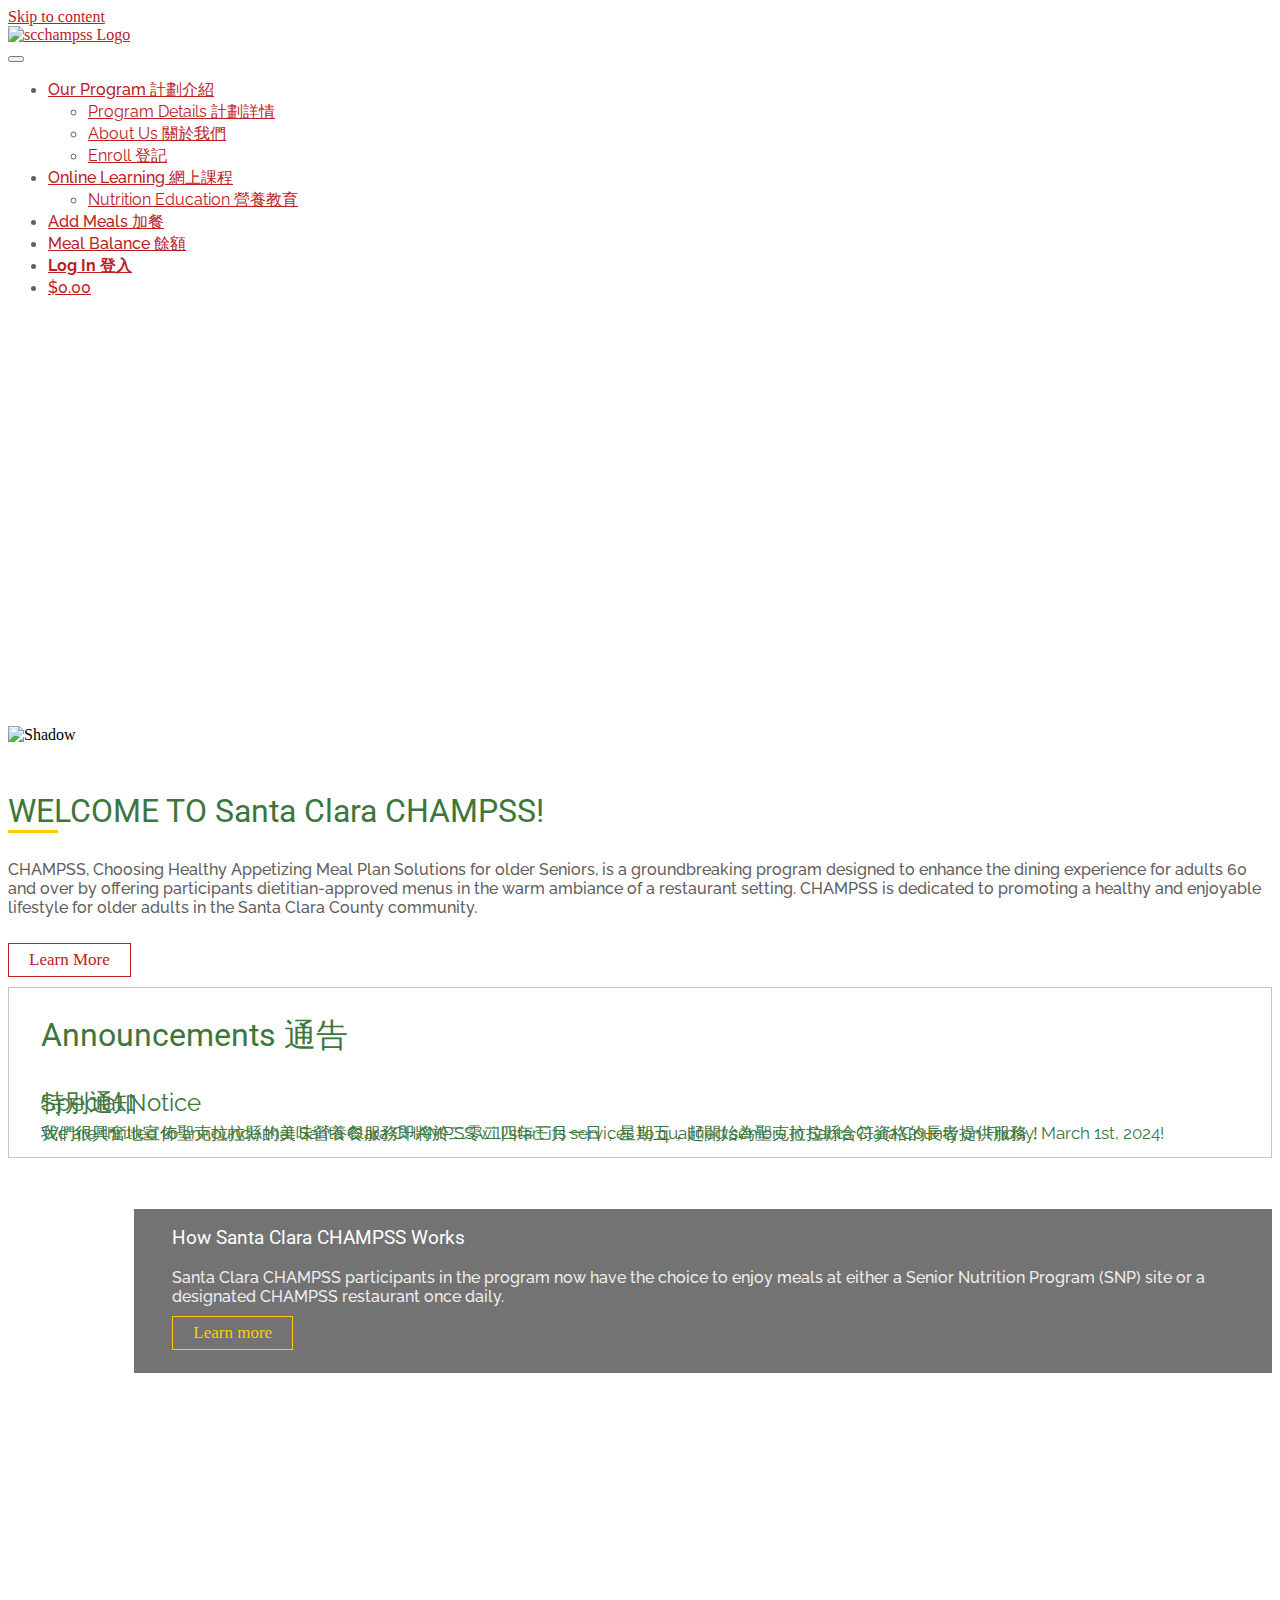
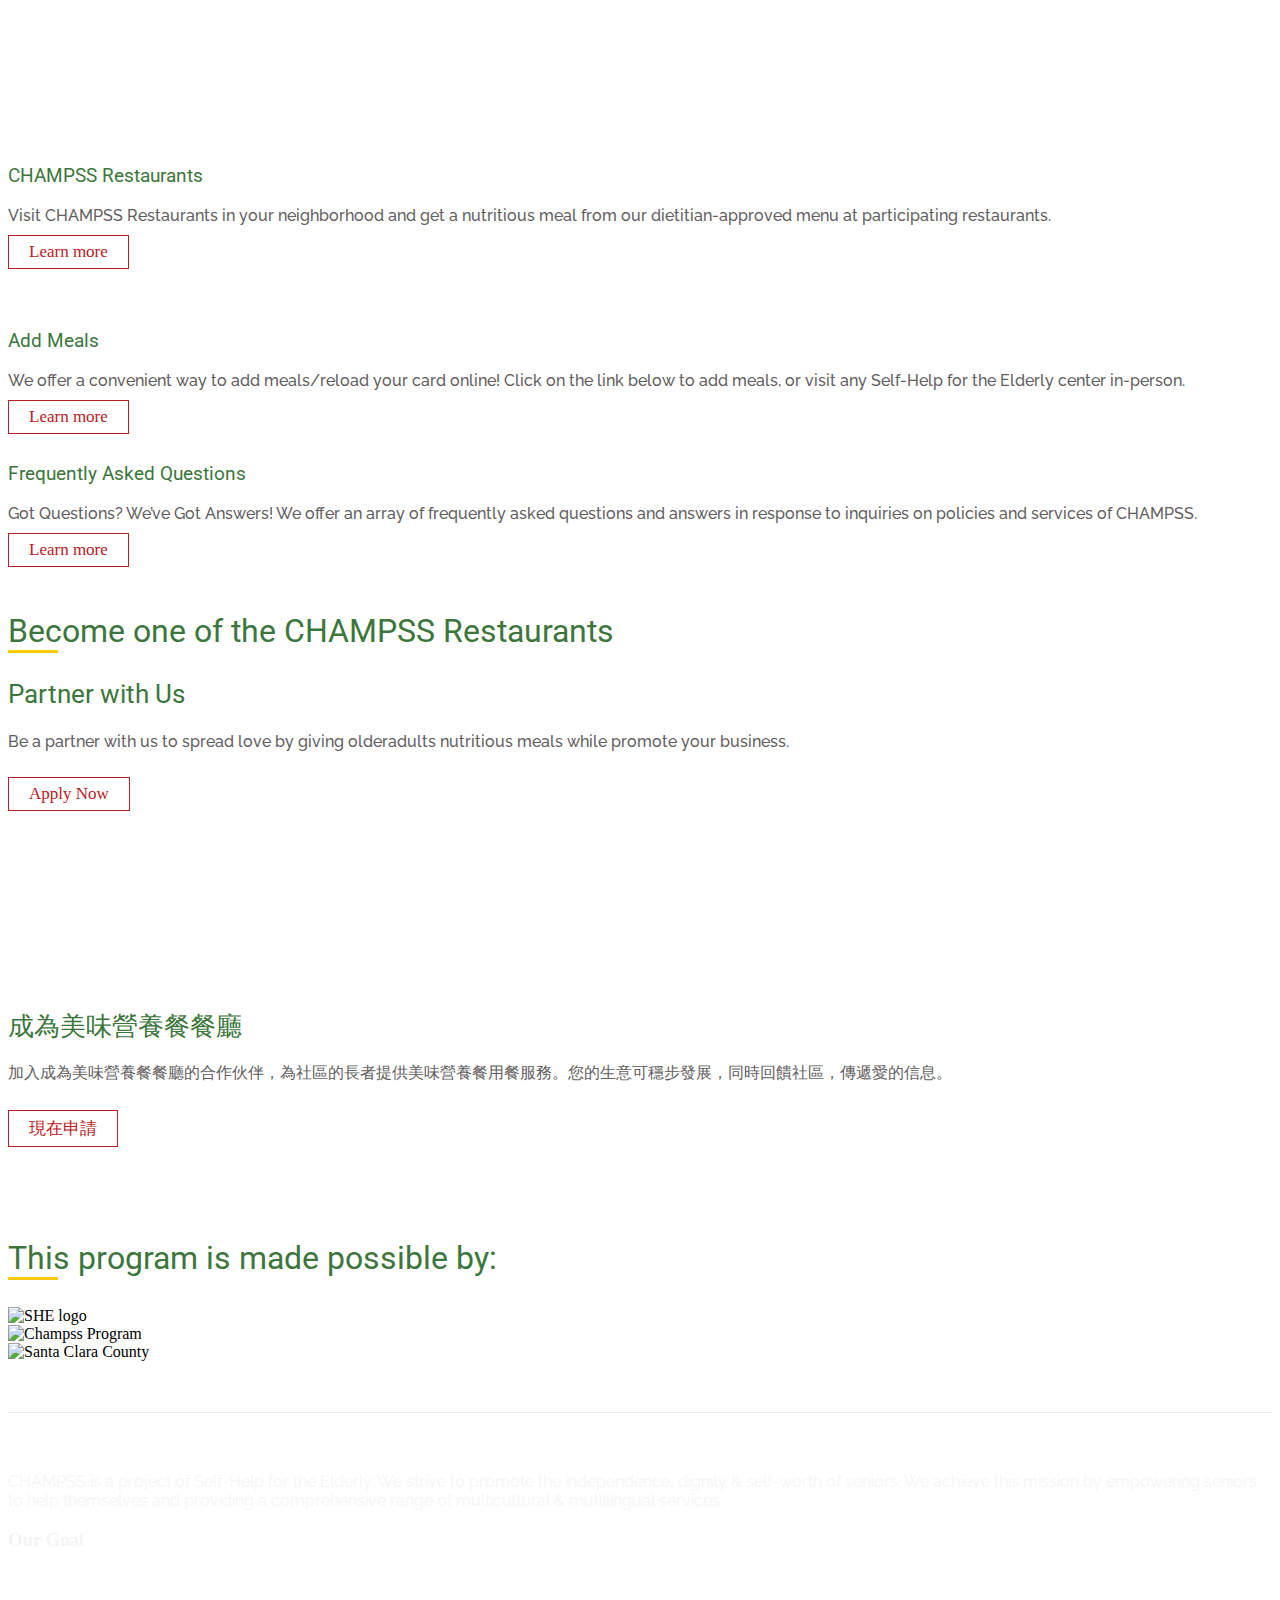
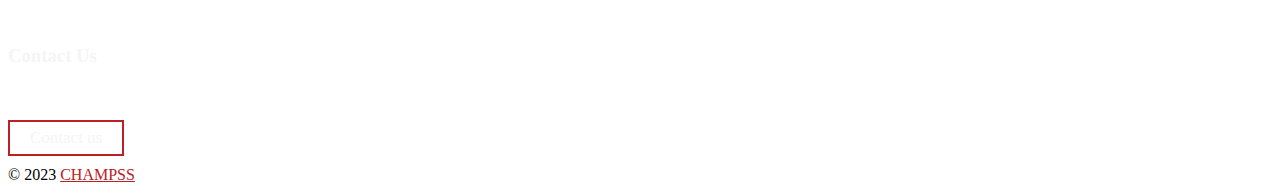
==== commit 5c5808e1: "Update index.html" ====
--- a/index.html
+++ b/index.html
@@ -19,7 +19,7 @@
 	<meta property="og:url" content="https://www.sfchampss.org/" />
 	<meta property="og:site_name" content="CHAMPSS" />
 	<meta property="article:modified_time" content="2023-11-14T20:41:45+00:00" />
-	<meta property="og:image" content="https://files.constantcontact.com/c6d9e1f6701/c1d4d3b5-7117-4bf0-af1d-df9f04860490.png" />
+	<meta property="og:image" content="https://files.constantcontact.com/c6d9e1f6701/0318bab6-8afa-48ce-b6be-80b9a9ffcfac.jpg" />
 	<script type="application/ld+json" class="yoast-schema-graph">{"@context":"https://schema.org","@graph":[{"@type":"WebPage","@id":"https://www.sfchampss.org/","url":"https://www.sfchampss.org/","name":"CHAMPSS, nutritious meals for seniors in San Francisco.","isPartOf":{"@id":"https://www.sfchampss.org/#website"},"about":{"@id":"https://www.sfchampss.org/#organization"},"primaryImageOfPage":{"@id":"https://www.sfchampss.org/#primaryimage"},"image":{"@id":"https://www.sfchampss.org/#primaryimage"},"thumbnailUrl":"https://www.sfchampss.org/wp-content/uploads/2016/11/Champss-logo-250x130.png","datePublished":"2012-12-13T21:45:26+00:00","dateModified":"2023-11-14T20:41:45+00:00","description":"CHAMPSS is a program for adults 60 or older and their spouse/partners regardless of age. CHAMPSS provides seniors with a dietitian-approved menu, giving them the ability to sit down and enjoy a complete meal together.","breadcrumb":{"@id":"https://www.sfchampss.org/#breadcrumb"},"inLanguage":"en-US","potentialAction":[{"@type":"ReadAction","target":["https://www.sfchampss.org/"]}]},{"@type":"ImageObject","inLanguage":"en-US","@id":"https://www.sfchampss.org/#primaryimage","url":"https://www.sfchampss.org/wp-content/uploads/2016/11/Champss-logo-250x130.png","contentUrl":"https://www.sfchampss.org/wp-content/uploads/2016/11/Champss-logo-250x130.png"},{"@type":"BreadcrumbList","@id":"https://www.sfchampss.org/#breadcrumb","itemListElement":[{"@type":"ListItem","position":1,"name":"Home"}]},{"@type":"WebSite","@id":"https://www.sfchampss.org/#website","url":"https://www.sfchampss.org/","name":"CHAMPSS","description":"Choosing Healthy Appetizing Meal Plan Solutions for Seniors","publisher":{"@id":"https://www.sfchampss.org/#organization"},"potentialAction":[{"@type":"SearchAction","target":{"@type":"EntryPoint","urlTemplate":"https://www.sfchampss.org/?s={search_term_string}"},"query-input":"required name=search_term_string"}],"inLanguage":"en-US"},{"@type":"Organization","@id":"https://www.sfchampss.org/#organization","name":"CHAMPSS","url":"https://www.sfchampss.org/","logo":{"@type":"ImageObject","inLanguage":"en-US","@id":"https://www.sfchampss.org/#/schema/logo/image/","url":"https://www.sfchampss.org/wp-content/uploads/2016/11/Champss-logo-print.png","contentUrl":"https://www.sfchampss.org/wp-content/uploads/2016/11/Champss-logo-print.png","width":500,"height":261,"caption":"CHAMPSS"},"image":{"@id":"https://www.sfchampss.org/#/schema/logo/image/"}}]}</script>
 	<!-- / Yoast SEO plugin. -->
 
@@ -267,28 +267,28 @@
 			<div class="container">
 				<div class="site-branding-container">
 					<div class="site-branding">
-						<a href="https://files.constantcontact.com/c6d9e1f6701/66d8aa33-9cea-4dac-8e5d-473d6724317b.jpg" rel="home">
-							<img src="https://files.constantcontact.com/c6d9e1f6701/c1d4d3b5-7117-4bf0-af1d-df9f04860490.png"  alt="scchampss Logo"  width="179"  height="118" class="img-fluid"  data-retina-image="https://files.constantcontact.com/c6d9e1f6701/c1d4d3b5-7117-4bf0-af1d-df9f04860490.png"  data-scale="1"  />						</a>
+						<a href="https://files.constantcontact.com/c6d9e1f6701/2e6e2fb7-81e7-4f9b-b9da-4cc7092ac69f.jpg" rel="home">
+							<img src="https://files.constantcontact.com/c6d9e1f6701/0318bab6-8afa-48ce-b6be-80b9a9ffcfac.jpg"  alt="scchampss Logo"  width="179"  height="118" class="img-fluid"  data-retina-image="https://files.constantcontact.com/c6d9e1f6701/0318bab6-8afa-48ce-b6be-80b9a9ffcfac.jpg"  data-scale="1"  />						</a>
 											</div><!-- .site-branding -->
 				</div><!-- .site-branding-container -->
 
 				<nav id="site-navigation" class="main-navigation" role="navigation">
 					<button class="menu-toggle"></button>					<div class="menu-main-navigation-container"><ul id="menu-main-navigation" class="menu"><li id="menu-item-16324" class="menu-item menu-item-type-custom menu-item-object-custom menu-item-has-children menu-item-16324"><a href="index.html">Our Program 計劃介紹</a>
 <ul class="sub-menu">
-	<li id="menu-item-7741" class="menu-item menu-item-type-post_type menu-item-object-page menu-item-7741"><a href="program introduction.html">Program Introduction 計劃介紹</a></li>
+	<li id="menu-item-7741" class="menu-item menu-item-type-post_type menu-item-object-page menu-item-7741"><a href="program introduction.html">Program Details 計劃詳情</a></li>
+    <li id="menu-item-387" class="menu-item menu-item-type-post_type menu-item-object-page menu-item-387"><a href="aboutus.html">About Us 關於我們</a></li>
 	<li id="menu-item-387" class="menu-item menu-item-type-post_type menu-item-object-page menu-item-387"><a href="enroll.html">Enroll 登記</a></li>
 </ul>
 </li>
 <li id="menu-item-29971" class="menu-item menu-item-type-custom menu-item-object-custom menu-item-has-children menu-item-29971"><a href="#">Online Learning 網上課程</a>
 <ul class="sub-menu">
 	<li id="menu-item-7745" class="menu-item menu-item-type-post_type menu-item-object-page menu-item-7745"><a href="nutrition-education.html">Nutrition Education 營養教育</a></li>
-	<li id="menu-item-29968" class="menu-item menu-item-type-post_type menu-item-object-page menu-item-29968"><a href="https://www.sfchampss.org/virtual-classes/"><strong><s>Virtual Classes 虛擬課堂</s></strong></a></li>
-	<li id="menu-item-30464" class="menu-item menu-item-type-post_type menu-item-object-page menu-item-30464"><a href="https://www.sfchampss.org/video-learning/"><strong><s>Video Learning 自我學習頻道</s></strong></a></li>
+
 </ul>
 </li>
-<li id="menu-item-7742" class="menu-item menu-item-type-post_type menu-item-object-page menu-item-7742"><a href="addmeals.html">ADD MEALS 加餐</a></li>
+<li id="menu-item-7742" class="menu-item menu-item-type-post_type menu-item-object-page menu-item-7742"><a href="addmeals.html">Add Meals 加餐</a></li>
 <li id="menu-item-15778" class="menu-item menu-item-type-post_type menu-item-object-page menu-item-15778"><a href="mealbalance.html">Meal Balance 餘額</a></li>
-                    <li id="menu-item-16327" class="menu-item menu-item-type-custom menu-item-object-custom menu-item-16327"><a href="https://www.sfchampss.org/my-account/?redirect_to=https://www.sfchampss.org?redirect_to=https://www.sfchampss.org"><strong>Log In 登入</strong></a></li>
+                    <li id="menu-item-16327" class="menu-item menu-item-type-custom menu-item-object-custom menu-item-16327"><a href="Login.html"><strong>Log In 登入</strong></a></li>
 <li class="menu-item wpmenucartli wpmenucart-display-standard menu-item" id="wpmenucartli"><a class="wpmenucart-contents empty-wpmenucart-visible" href="https://www.sfchampss.org/shop/" title="Start shopping"><i class="wpmenucart-icon-shopping-cart-0" role="img" aria-label="Cart"></i><span class="amount">&#36;0.00</span></a></li></ul></div>									
 				</nav><!-- #site-navigation -->
 			</div><!-- .container -->
@@ -318,7 +318,7 @@
             <div class="n2-ss-slider-2 n2-ow">
                                                 <div class="n2-ss-slider-3 n2-ow">
 
-                    <div class="n2-ss-slide-backgrounds n2-ow-all"><div class="n2-ss-slide-background" data-public-id="1" data-mode="blurfit"><div class="n2-ss-slide-background-image" data-blur="0" data-opacity="100" data-x="50" data-y="50" data-alt="" data-title="" data-blurfitmode="default" style="margin:-20px;padding:20px" data-globalblur="10" data-bgblur="7"><picture style="filter:blur(10px)" class="skip-lazy" data-skip-lazy="1"><img src="https://files.constantcontact.com/c6d9e1f6701/8c50ecc2-1ca9-40a2-9906-05e91ef4f98a.jpg" alt="" title="" loading="lazy" class="skip-lazy" data-skip-lazy="1"></picture></div><div class="n2-ss-slide-background-image" data-blur="0" data-opacity="100" data-x="50" data-y="50" data-alt="" data-title=""><picture class="skip-lazy" data-skip-lazy="1"><img src="https://files.constantcontact.com/c6d9e1f6701/8c50ecc2-1ca9-40a2-9906-05e91ef4f98a.jpg" alt="" title="" loading="lazy" class="skip-lazy" data-skip-lazy="1"></picture></div><div data-color="RGBA(255,255,255,0)" style="background-color: RGBA(255,255,255,0);" class="n2-ss-slide-background-color"></div></div><div class="n2-ss-slide-background" data-public-id="2" data-mode="blurfit"><div class="n2-ss-slide-background-image" data-blur="0" data-opacity="100" data-x="50" data-y="50" data-alt="" data-title="" data-blurfitmode="default" style="margin:-20px;padding:20px" data-globalblur="10" data-bgblur="7"><picture style="filter:blur(10px)" class="skip-lazy" data-skip-lazy="1"><img src="https://files.constantcontact.com/c6d9e1f6701/dfbaf766-4e7b-4c4b-a5ca-113460d52424.jpg" alt="" title="" loading="lazy" class="skip-lazy" data-skip-lazy="1"></picture></div><div class="n2-ss-slide-background-image" data-blur="0" data-opacity="100" data-x="50" data-y="50" data-alt="" data-title=""><picture class="skip-lazy" data-skip-lazy="1"><img src="https://files.constantcontact.com/c6d9e1f6701/dfbaf766-4e7b-4c4b-a5ca-113460d52424.jpg" alt="" title="" loading="lazy" class="skip-lazy" data-skip-lazy="1"></picture></div><div data-color="RGBA(255,255,255,0)" style="background-color: RGBA(255,255,255,0);" class="n2-ss-slide-background-color"></div></div><div class="n2-ss-slide-background" data-public-id="3" data-mode="blurfit"><div class="n2-ss-slide-background-image" data-blur="0" data-opacity="100" data-x="50" data-y="50" data-alt="" data-title="" data-blurfitmode="default" style="margin:-20px;padding:20px" data-globalblur="10" data-bgblur="7"><picture style="filter:blur(10px)" class="skip-lazy" data-skip-lazy="1"><img src="https://files.constantcontact.com/c6d9e1f6701/1054c8f1-d59f-4e7c-90be-a41c686c63c6.jpg" alt="" title="" loading="lazy" class="skip-lazy" data-skip-lazy="1"></picture></div><div class="n2-ss-slide-background-image" data-blur="0" data-opacity="100" data-x="50" data-y="50" data-alt="" data-title=""><picture class="skip-lazy" data-skip-lazy="1"><img src="https://files.constantcontact.com/c6d9e1f6701/1054c8f1-d59f-4e7c-90be-a41c686c63c6.jpg" alt="" title="" loading="lazy" class="skip-lazy" data-skip-lazy="1"></picture></div><div data-color="RGBA(255,255,255,0)" style="background-color: RGBA(255,255,255,0);" class="n2-ss-slide-background-color"></div></div><div class="n2-ss-slide-background" data-public-id="4" data-mode="blurfit"><div class="n2-ss-slide-background-image" data-blur="0" data-opacity="100" data-x="50" data-y="50" data-alt="" data-title="" data-blurfitmode="default" style="margin:-20px;padding:20px" data-globalblur="10" data-bgblur="7"><picture style="filter:blur(10px)" class="skip-lazy" data-skip-lazy="1"><img src="https://files.constantcontact.com/c6d9e1f6701/3f3bf859-4843-48d0-b607-9af6076c487d.jpg" alt="" title="" loading="lazy" class="skip-lazy" data-skip-lazy="1"></picture></div><div class="n2-ss-slide-background-image" data-blur="0" data-opacity="100" data-x="50" data-y="50" data-alt="" data-title=""><picture class="skip-lazy" data-skip-lazy="1"><img src="https://files.constantcontact.com/c6d9e1f6701/3f3bf859-4843-48d0-b607-9af6076c487d.jpg" alt="" title="" loading="lazy" class="skip-lazy" data-skip-lazy="1"></picture></div><div data-color="RGBA(255,255,255,0)" style="background-color: RGBA(255,255,255,0);" class="n2-ss-slide-background-color"></div></div></div>                    <div class="n2-ss-slider-4 n2-ow">
+                    <div class="n2-ss-slide-backgrounds n2-ow-all"><div class="n2-ss-slide-background" data-public-id="1" data-mode="blurfit"><div class="n2-ss-slide-background-image" data-blur="0" data-opacity="100" data-x="50" data-y="50" data-alt="" data-title="" data-blurfitmode="default" style="margin:-20px;padding:20px" data-globalblur="10" data-bgblur="7"><picture style="filter:blur(10px)" class="skip-lazy" data-skip-lazy="1"><img src="https://files.constantcontact.com/c6d9e1f6701/c1327705-01a5-4c7a-a0d4-b5a33733e72e.jpg" alt="" title="" loading="lazy" class="skip-lazy" data-skip-lazy="1"></picture></div><div class="n2-ss-slide-background-image" data-blur="0" data-opacity="100" data-x="50" data-y="50" data-alt="" data-title=""><picture class="skip-lazy" data-skip-lazy="1"><img src="https://files.constantcontact.com/c6d9e1f6701/c1327705-01a5-4c7a-a0d4-b5a33733e72e.jpg" alt="" title="" loading="lazy" class="skip-lazy" data-skip-lazy="1"></picture></div><div data-color="RGBA(255,255,255,0)" style="background-color: RGBA(255,255,255,0);" class="n2-ss-slide-background-color"></div></div><div class="n2-ss-slide-background" data-public-id="2" data-mode="blurfit"><div class="n2-ss-slide-background-image" data-blur="0" data-opacity="100" data-x="50" data-y="50" data-alt="" data-title="" data-blurfitmode="default" style="margin:-20px;padding:20px" data-globalblur="10" data-bgblur="7"><picture style="filter:blur(10px)" class="skip-lazy" data-skip-lazy="1"><img src="https://files.constantcontact.com/c6d9e1f6701/dfbaf766-4e7b-4c4b-a5ca-113460d52424.jpg" alt="" title="" loading="lazy" class="skip-lazy" data-skip-lazy="1"></picture></div><div class="n2-ss-slide-background-image" data-blur="0" data-opacity="100" data-x="50" data-y="50" data-alt="" data-title=""><picture class="skip-lazy" data-skip-lazy="1"><img src="https://files.constantcontact.com/c6d9e1f6701/dfbaf766-4e7b-4c4b-a5ca-113460d52424.jpg" alt="" title="" loading="lazy" class="skip-lazy" data-skip-lazy="1"></picture></div><div data-color="RGBA(255,255,255,0)" style="background-color: RGBA(255,255,255,0);" class="n2-ss-slide-background-color"></div></div><div class="n2-ss-slide-background" data-public-id="3" data-mode="blurfit"><div class="n2-ss-slide-background-image" data-blur="0" data-opacity="100" data-x="50" data-y="50" data-alt="" data-title="" data-blurfitmode="default" style="margin:-20px;padding:20px" data-globalblur="10" data-bgblur="7"><picture style="filter:blur(10px)" class="skip-lazy" data-skip-lazy="1"><img src="https://files.constantcontact.com/c6d9e1f6701/1054c8f1-d59f-4e7c-90be-a41c686c63c6.jpg" alt="" title="" loading="lazy" class="skip-lazy" data-skip-lazy="1"></picture></div><div class="n2-ss-slide-background-image" data-blur="0" data-opacity="100" data-x="50" data-y="50" data-alt="" data-title=""><picture class="skip-lazy" data-skip-lazy="1"><img src="https://files.constantcontact.com/c6d9e1f6701/1054c8f1-d59f-4e7c-90be-a41c686c63c6.jpg" alt="" title="" loading="lazy" class="skip-lazy" data-skip-lazy="1"></picture></div><div data-color="RGBA(255,255,255,0)" style="background-color: RGBA(255,255,255,0);" class="n2-ss-slide-background-color"></div></div><div class="n2-ss-slide-background" data-public-id="4" data-mode="blurfit"><div class="n2-ss-slide-background-image" data-blur="0" data-opacity="100" data-x="50" data-y="50" data-alt="" data-title="" data-blurfitmode="default" style="margin:-20px;padding:20px" data-globalblur="10" data-bgblur="7"><picture style="filter:blur(10px)" class="skip-lazy" data-skip-lazy="1"><img src="https://files.constantcontact.com/c6d9e1f6701/9e8f9650-7e38-4e18-9660-f53fe82a4075.jpg" alt="" title="" loading="lazy" class="skip-lazy" data-skip-lazy="1"></picture></div><div class="n2-ss-slide-background-image" data-blur="0" data-opacity="100" data-x="50" data-y="50" data-alt="" data-title=""><picture class="skip-lazy" data-skip-lazy="1"><img src="https://files.constantcontact.com/c6d9e1f6701/9e8f9650-7e38-4e18-9660-f53fe82a4075.jpg" alt="" title="" loading="lazy" class="skip-lazy" data-skip-lazy="1"></picture></div><div data-color="RGBA(255,255,255,0)" style="background-color: RGBA(255,255,255,0);" class="n2-ss-slide-background-color"></div></div></div>                    <div class="n2-ss-slider-4 n2-ow">
                         <svg xmlns="http://www.w3.org/2000/svg" viewBox="0 0 1920 600" data-related-device="desktopPortrait" class="n2-ow n2-ss-preserve-size n2-ss-preserve-size--slider n2-ss-slide-limiter"></svg><div data-first="1" data-slide-duration="0" data-id="6" data-slide-public-id="1" data-title="CHAMPSS-food5" class="n2-ss-slide n2-ow  n2-ss-slide-6"><div role="note" class="n2-ss-slide--focus" tabindex="-1">CHAMPSS-food5</div><div class="n2-ss-layers-container n2-ss-slide-limiter n2-ow"><div class="n2-ss-layer n2-ow n-uc-xnr8yg75Te1U" data-sstype="slide" data-pm="default"></div></div></div><div data-slide-duration="0" data-id="7" data-slide-public-id="2" data-title="CHAMPSS-phosure" class="n2-ss-slide n2-ow  n2-ss-slide-7"><div role="note" class="n2-ss-slide--focus" tabindex="-1">CHAMPSS-phosure</div><div class="n2-ss-layers-container n2-ss-slide-limiter n2-ow"><div class="n2-ss-layer n2-ow n-uc-iwTCn2ZuvLJJ" data-sstype="slide" data-pm="default"></div></div></div><div data-slide-duration="0" data-id="8" data-slide-public-id="3" data-title="CHAMPSS-phosure-opt" class="n2-ss-slide n2-ow  n2-ss-slide-8"><div role="note" class="n2-ss-slide--focus" tabindex="-1">CHAMPSS-phosure-opt</div><div class="n2-ss-layers-container n2-ss-slide-limiter n2-ow"><div class="n2-ss-layer n2-ow n-uc-qLQjRB7UW4LA" data-sstype="slide" data-pm="default"></div></div></div><div data-slide-duration="0" data-id="9" data-slide-public-id="4" data-title="Concept conceptual old senior health, care or elderly people abs" class="n2-ss-slide n2-ow  n2-ss-slide-9"><div role="note" class="n2-ss-slide--focus" tabindex="-1">Concept conceptual old senior health, care or elderly people abs</div><div class="n2-ss-layers-container n2-ss-slide-limiter n2-ow"><div class="n2-ss-layer n2-ow n-uc-hh2XO5Msyvlh" data-sstype="slide" data-pm="default"></div></div></div>                    </div>
 
                                     </div>
@@ -331,8 +331,8 @@
             <div class="eds-animate edsanimate-sis-hidden " data-eds-entry-animation="fadeInDown" data-eds-entry-delay="0.5" data-eds-entry-duration="1" data-eds-entry-timing="ease-in-out" data-eds-exit-animation="" data-eds-exit-delay="" data-eds-exit-duration="" data-eds-exit-timing="" data-eds-repeat-count="1" data-eds-keep="yes" data-eds-animate-on="scroll" data-eds-scroll-offset="30"></p>
 <h2 class="underline remove-top-space">WELCOME TO Santa Clara CHAMPSS!</h2>
 <p></div><div class="eds-animate edsanimate-sis-hidden " data-eds-entry-animation="fadeInUp" data-eds-entry-delay="0.5" data-eds-entry-duration="1.2" data-eds-entry-timing="ease-in-out" data-eds-exit-animation="" data-eds-exit-delay="0.5" data-eds-exit-duration="" data-eds-exit-timing="" data-eds-repeat-count="1" data-eds-keep="yes" data-eds-animate-on="scroll" data-eds-scroll-offset="45"></p>
-<p>CHAMPSS – Choosing Healthy Appetizing Meal Plan Solutions for Seniors! We are delighted to introduce a groundbreaking program designed to enhance the dining experience for adults aged 60 and older, as well as their spouses/partners, regardless of age. Developed through a partnership between the Department of Aging and Adult Services and the Social Service Agency of Santa Clara County, in collaboration with Self-Help for the Elderly, CHAMPSS is dedicated to promoting a healthy and enjoyable lifestyle for seniors in our community.</p>
-<div><a class="btn red" href="contact-us">Contact us</a></div>
+<p>CHAMPSS, Choosing Healthy Appetizing Meal Plan Solutions for older Seniors, is a groundbreaking program designed to enhance the dining experience for adults 60 and over by offering participants dietitian-approved menus in the warm ambiance of a restaurant setting. CHAMPSS is dedicated to promoting a healthy and enjoyable lifestyle for older adults in the Santa Clara County community.</p>
+<div><a class="btn red" href="program%20introduction.html">Learn More</a></div>
 </div>
 </div>
 <div class="col-md-4 announcement">
@@ -340,24 +340,26 @@
 <div id="text-slider"><div class="text-slideshow"><article>Special Notice<span>We are thrilled to announce that Santa Clara CHAMPSS will start its services to qualified seniors in Santa Clara County on Friday, March 1st, 2024! </span></article><article>特別通知<span>我們很興奮地宣佈聖克拉拉縣的美味營養餐服務即將於二零二四年三月一日，星期五，起開始為聖克拉拉縣合符資格的長者提供服務！</span></article></div><div id="text-slider-controls"><a href="#" class="prev"><i class="icon-chevron-left nav-color"></i></a> <a href="#" class="next"><i class="icon-chevron-right nav-color"></i></a></div></div>
 </div>
 </div>
+</section>          
+
+<section class="l-space how-champss-works">
+<div class="row">
+<div class="col-lg-8 how-champss-works-gray-box"><div class="eds-animate edsanimate-sis-hidden " data-eds-entry-animation="fadeInDown" data-eds-entry-delay="0.5" data-eds-entry-duration="1" data-eds-entry-timing="ease-in-out" data-eds-exit-animation="" data-eds-exit-delay="" data-eds-exit-duration="" data-eds-exit-timing="" data-eds-repeat-count="1" data-eds-keep="yes" data-eds-animate-on="scroll" data-eds-scroll-offset="50"></p>
+<h3 style="color: white;">How Santa Clara CHAMPSS Works</h3>
+<p></div><div class="eds-animate edsanimate-sis-hidden " data-eds-entry-animation="fadeInUp" data-eds-entry-delay="0.5" data-eds-entry-duration="1" data-eds-entry-timing="ease-in-out" data-eds-exit-animation="" data-eds-exit-delay="0.5" data-eds-exit-duration="" data-eds-exit-timing="" data-eds-repeat-count="1" data-eds-keep="yes" data-eds-animate-on="scroll" data-eds-scroll-offset="56"></p>
+<p class="remove-space" style="color: #eee;"> Santa Clara CHAMPSS participants in the program now have the choice to enjoy meals at either a Senior Nutrition Program (SNP) site or a designated CHAMPSS restaurant once daily. </p>
+<div><a class="btn yellow" href="our-program">Learn more</a></div>
+</div>
+</div>
+</div>
 </section>
-<section class="l-space how-champss-works">
-<div class="row">
-<div class="col-lg-8 how-champss-works-gray-box"><div class="eds-animate edsanimate-sis-hidden " data-eds-entry-animation="fadeInDown" data-eds-entry-delay="0.5" data-eds-entry-duration="1" data-eds-entry-timing="ease-in-out" data-eds-exit-animation="" data-eds-exit-delay="" data-eds-exit-duration="" data-eds-exit-timing="" data-eds-repeat-count="1" data-eds-keep="yes" data-eds-animate-on="scroll" data-eds-scroll-offset="50"></p>
-<h3 style="color: white;">How CHAMPSS Works</h3>
-<p></div><div class="eds-animate edsanimate-sis-hidden " data-eds-entry-animation="fadeInUp" data-eds-entry-delay="0.5" data-eds-entry-duration="1" data-eds-entry-timing="ease-in-out" data-eds-exit-animation="" data-eds-exit-delay="0.5" data-eds-exit-duration="" data-eds-exit-timing="" data-eds-repeat-count="1" data-eds-keep="yes" data-eds-animate-on="scroll" data-eds-scroll-offset="56"></p>
-<p class="remove-space" style="color: #eee;">Our program makes it easy for adults 60 or over to receive a convenient nutritious meal any time on weekdays during the restaurant’s service hours.</p>
-<div><a class="btn yellow" href="our-program">Learn more</a></div>
-</div>
-</div>
-</div>
-</section>
+    
 <section class="m-space">
 <div class="row">
 <div class="col-md-4 l-space">
-<h3>Location &amp; Menu</h3>
+<h3>CHAMPSS Restaurants</h3>
 <div></div>
-<p class="remove-space">CHAMPSS is a new program which allows participants to get nutritious meals from a dietitian-approved menu at the selected restaurants.</p>
+<p class="remove-space">Visit CHAMPSS Restaurants in your neighborhood and get a nutritious meal from our dietitian-approved menu at participating restaurants.</p>
 <div><a class="btn red" href="location-menu">Learn more</a></div>
 </div>
 <div class="col-md-4">
@@ -370,49 +372,52 @@
 <h3>Frequently Asked Questions</h3>
 <div></div>
 <p class="remove-space">Got Questions? We’ve Got Answers! We offer an array of frequently asked questions and answers in response to inquiries on policies and services of CHAMPSS.</p>
-<div><a class="btn red" href="faqs">Learn more</a></div>
+<div><a class="btn red" href="q-and-a.html">Learn more</a></div>
 </div>
 </div>
 </section>
-<section class="remove-top-space s-space"><div class="eds-animate edsanimate-sis-hidden " data-eds-entry-animation="fadeInDown" data-eds-entry-delay="0" data-eds-entry-duration="1" data-eds-entry-timing="ease-in-out" data-eds-exit-animation="" data-eds-exit-delay="" data-eds-exit-duration="" data-eds-exit-timing="" data-eds-repeat-count="1" data-eds-keep="yes" data-eds-animate-on="scroll" data-eds-scroll-offset="65"></p>
-<h2 class="underline remove-top-space">ABOUT US 關於我們</h2>
-</div>
-<div class="row">
-        <div class="eds-animate edsanimate-sis-hidden " data-eds-entry-animation="fadeInUp" data-eds-entry-delay="0" data-eds-entry-duration="1.2" data-eds-entry-timing="ease-in-out" data-eds-exit-animation="" data-eds-exit-delay="" data-eds-exit-duration="" data-eds-exit-timing="" data-eds-repeat-count="1" data-eds-keep="yes" data-eds-animate-on="scroll" data-eds-scroll-offset="65"></p>
-<div class="col-lg-4 col-md-4 s-space"><img decoding="async" class="center-block" src="https://files.constantcontact.com/c6d9e1f6701/ad7651f1-3f79-47cd-ae8f-ca309c7ec358.jpg" alt="Champss Program" /></div>
-<div class="col-lg-8 col-md-8 m-space">
-<p>The Department of Aging and Adult Services, Social Service Agency of Santa Clara County, in cooperation with Self-Help for the Elderly, is pleased to offer a dining opportunity called Santa Clara CHAMPSS, a program for adults 60 or older and their spouses/partners regardless of age. At CHAMPSS, our goal is to provide nutritious meals to seniors to ensure proper diet, and adequate nutrition and help promote a healthy lifestyle. We can accomplish this goal through our partnership with local restaurants. At these designated restaurants, we supply seniors with delicious meals that meet their nutritional requirements.</p>
-</div>
-<p></div><br />
-<div class="eds-animate edsanimate-sis-hidden " data-eds-entry-animation="fadeInUp" data-eds-entry-delay="0" data-eds-entry-duration="1.2" data-eds-entry-timing="ease-in-out" data-eds-exit-animation="" data-eds-exit-delay="" data-eds-exit-duration="" data-eds-exit-timing="" data-eds-repeat-count="1" data-eds-keep="yes" data-eds-animate-on="scroll" data-eds-scroll-offset="68"></p>
-<div class="col-lg-4 col-md-4 s-space"><a href="https://www.selfhelpelderly.org/" target="_blank" rel="noopener"><img decoding="async" class="center-block" src="https://www.sfchampss.org/wp-content/uploads/2016/11/Self-Help-For-The-Elderly-300x90.png" alt="self help for the elderly" /></a></div>
-<div class="col-lg-8 col-md-8">
-<p>Founded in 1966, Self-Help for the Elderly is a community-based organization committed to promoting the independence, dignity, and self-worth of seniors. Each year the agency serves over 40,000 seniors in San Francisco, San Mateo, Santa Clara and Alameda Counties by providing a comprehensive range of multicultural and multilingual services to empower seniors to help themselves and others. Our vision is to be the premier provider of senior services in the San Francisco Bay Area with a commitment to excellence and achievement. Over 90% of our clients come from low-income minority community.</p>
-</div>
-<p></div><br />
-<div class="eds-animate edsanimate-sis-hidden " data-eds-entry-animation="fadeInUp" data-eds-entry-delay="0" data-eds-entry-duration="1.2" data-eds-entry-timing="ease-in-out" data-eds-exit-animation="" data-eds-exit-delay="" data-eds-exit-duration="" data-eds-exit-timing="" data-eds-repeat-count="1" data-eds-keep="yes" data-eds-animate-on="scroll" data-eds-scroll-offset="68"></p>
-<div class="col-lg-4 col-md-4 s-space"><a href="https://www.santaclaracounty.gov/home" target="_blank" rel="noopener"><img decoding="async" class="center-block" src="https://files.constantcontact.com/c6d9e1f6701/edfd27ae-daa1-4068-8add-d72f72ae3481.png" alt="Department of Disability and Aging Services" /></a></div>
-<div class="col-lg-8 col-md-8">
-<p>The program is administered by Self-Help for the Elderly &#8211; Nutrition Department and partially funded by the Department of Aging and Adult Services, Social Services Agency, County of Santa Clara.</p>
-</div>
-</div>
-</div>
-</section>
+        
 <section class="m-space diagonal-line">
-<h2 class="underline">CHAMPSS Restaurants</h2>
+<h2 class="underline">Become one of the CHAMPSS Restaurants</h2>
 <div class="row">
 <div class="col-md-6 apply-champss">
-<h2>Become one of the CHAMPSS Restaurants</h2>
-<p>Be a partner with us to spread love by giving seniors nutritious meals while promote your business.</p>
-<div><a class="btn red" href="https://www.sfchampss.org/champss-restaurants/">Apply Now</a></div>
+<h2>Partner with Us </h2>
+<p>Be a partner with us to spread love by giving olderadults nutritious meals while promote your business.</p>
+<div><a class="btn red" href="#">Apply Now</a></div>
 </div>
 <div class="col-md-6 traditonal-cn apply-champss">
 <h2>成為美味營養餐餐廳</h2>
 <p>加入成為美味營養餐餐廳的合作伙伴，為社區的長者提供美味營養餐用餐服務。您的生意可穩步發展，同時回饋社區，傳遞愛的信息。</p>
-<div><a class="btn red" href="https://www.sfchampss.org/champss-restaurants/">現在申請</a></div>
+<div><a class="btn red" href="#">現在申請</a></div>
 </div>
 </div>
 </section>
+        
+        
+<section class="m-space">
+
+<div class="row">
+</div>
+
+<div class="row">
+</div>
+    
+<div class="row" style='padding-top: 20px;'>
+<h2 class="underline">This program is made possible by:</h2>
+</div>
+<div class="row">
+
+
+<div class="col-md-4"><img  class="center-block" src="https://files.constantcontact.com/c6d9e1f6701/62dbdaff-c99e-4000-8518-0fc89d2b7f3a.png" alt="SHE logo" /></div>
+    
+<div class="col-md-4"><img  class="center-block" src="https://files.constantcontact.com/c6d9e1f6701/6e1f8a5f-dece-407b-bb42-b8d78faea04c.png" alt="Champss Program" /></div>
+
+<div class="col-md-4"><img  class="center-block" src="https://files.constantcontact.com/c6d9e1f6701/97bcf2c7-80b5-49db-9407-16c1c53d32b9.png" alt="Santa Clara County" /></div>
+
+    
+</div>
+</section>
+        
 			</div><!-- .entry-content -->
 
 	<footer class="entry-footer">
@@ -433,7 +438,7 @@
 
 		<div class="footer-main">
 
-							<div class="container">
+<div class="container">
 					<aside id="text-2" class="widget-count-1   widget widget_text">			<div class="textwidget"><div class="row" style="box-sizing: border-box;">
         <div class="col-md-4">
             <h3 style="color: #fff">Self-Help for the Elderly</h3>
@@ -441,11 +446,11 @@
         </div>
         <div class="col-md-4">
             <h3 style="color: #f5f5f5;">Our Goal</h3>
-            <p style="color: #fff;">Our objective is to furnish seniors with nutritious meals, fostering proper diets and ensuring adequate nutrition to promote a healthy lifestyle. This goal is achieved through our partnerships with local restaurants and small business owners. At these dining establishments, we provide seniors with delicious meals that fulfill all their nutritional requirements.</p>
+            <p style="color: #fff;">Our objective is to furnish seniors with nutritious meals, fostering proper diets and ensuring adequate nutrition to promote a healthy lifestyle. This goal is achieved through our partnerships with local restaurants and small business owners. At these dining establishments, we provide older adults with delicious meals that fulfill all their nutritional requirements.</p>
         </div>
         <div class="col-md-4">
             <h3 style="color: #f5f5f5">Contact Us</h3>
-            <p style="color: #fff;">If you want convenient and nutritious senior meal service, get started with CHAMPSS today! Live more independently, feel good about what you are eating and enjoy a meal with friends and family with our help!</p>
+            <p style="color: #fff;">If you want convenient and nutritious older adults meal service, get started with CHAMPSS today! Live more independently, feel good about what you are eating and enjoy a meal with friends and family with our help!</p>
 <div  style="margin-top: -30px;"><a class="btn red" href="contact-us" style="color: #f5f5f5; border: solid 2px #bb2025;">Contact us</a></div>
         </div>
 </div>
@@ -580,4 +585,4 @@
 </script>
 
 </body>
-</html>+</html>
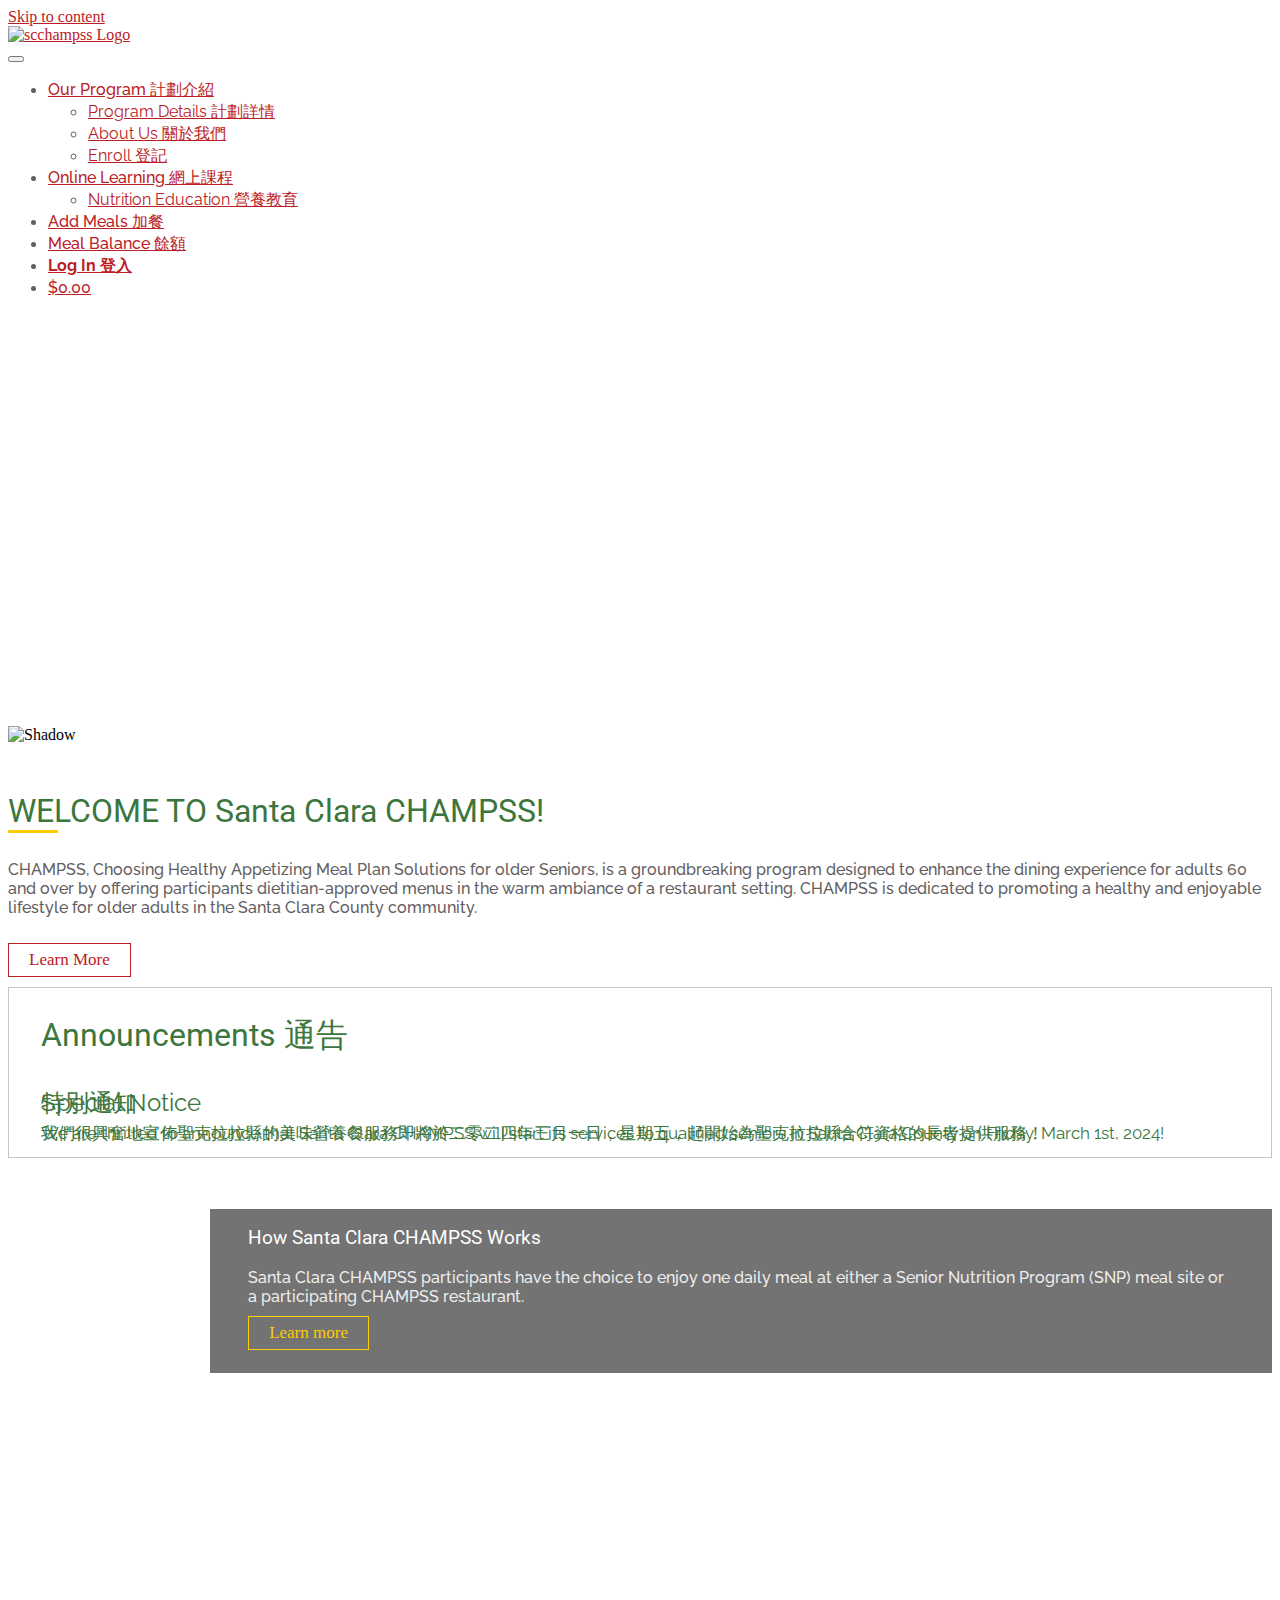
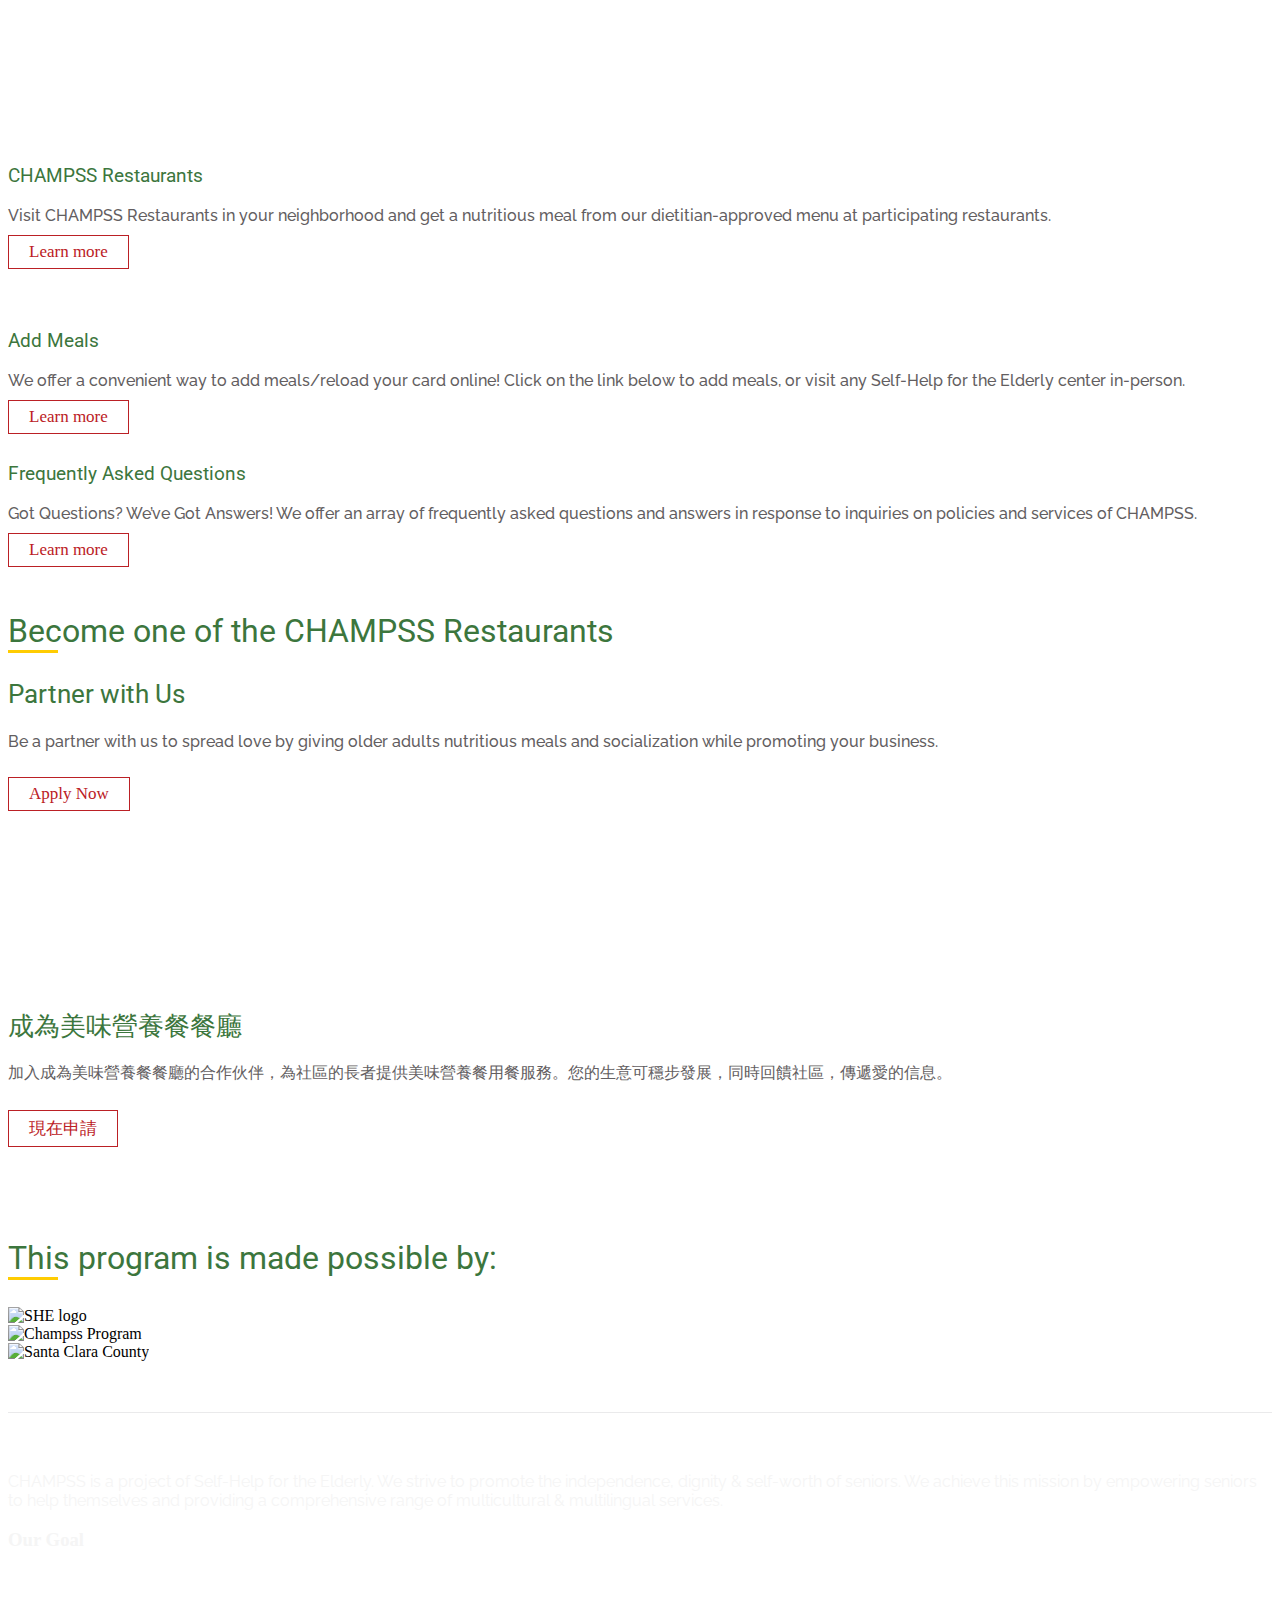
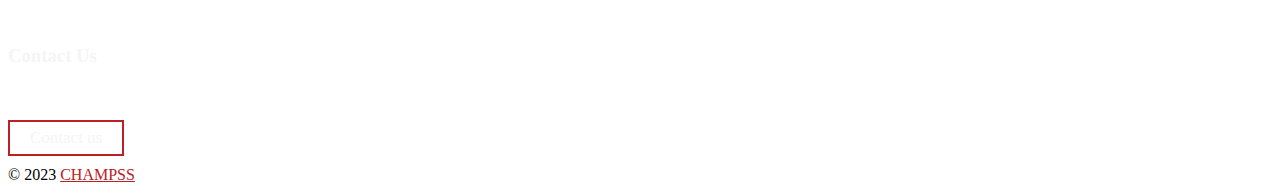
==== commit 218ed881: "Update index.html" ====
--- a/index.html
+++ b/index.html
@@ -318,7 +318,7 @@
             <div class="n2-ss-slider-2 n2-ow">
                                                 <div class="n2-ss-slider-3 n2-ow">
 
-                    <div class="n2-ss-slide-backgrounds n2-ow-all"><div class="n2-ss-slide-background" data-public-id="1" data-mode="blurfit"><div class="n2-ss-slide-background-image" data-blur="0" data-opacity="100" data-x="50" data-y="50" data-alt="" data-title="" data-blurfitmode="default" style="margin:-20px;padding:20px" data-globalblur="10" data-bgblur="7"><picture style="filter:blur(10px)" class="skip-lazy" data-skip-lazy="1"><img src="https://files.constantcontact.com/c6d9e1f6701/c1327705-01a5-4c7a-a0d4-b5a33733e72e.jpg" alt="" title="" loading="lazy" class="skip-lazy" data-skip-lazy="1"></picture></div><div class="n2-ss-slide-background-image" data-blur="0" data-opacity="100" data-x="50" data-y="50" data-alt="" data-title=""><picture class="skip-lazy" data-skip-lazy="1"><img src="https://files.constantcontact.com/c6d9e1f6701/c1327705-01a5-4c7a-a0d4-b5a33733e72e.jpg" alt="" title="" loading="lazy" class="skip-lazy" data-skip-lazy="1"></picture></div><div data-color="RGBA(255,255,255,0)" style="background-color: RGBA(255,255,255,0);" class="n2-ss-slide-background-color"></div></div><div class="n2-ss-slide-background" data-public-id="2" data-mode="blurfit"><div class="n2-ss-slide-background-image" data-blur="0" data-opacity="100" data-x="50" data-y="50" data-alt="" data-title="" data-blurfitmode="default" style="margin:-20px;padding:20px" data-globalblur="10" data-bgblur="7"><picture style="filter:blur(10px)" class="skip-lazy" data-skip-lazy="1"><img src="https://files.constantcontact.com/c6d9e1f6701/dfbaf766-4e7b-4c4b-a5ca-113460d52424.jpg" alt="" title="" loading="lazy" class="skip-lazy" data-skip-lazy="1"></picture></div><div class="n2-ss-slide-background-image" data-blur="0" data-opacity="100" data-x="50" data-y="50" data-alt="" data-title=""><picture class="skip-lazy" data-skip-lazy="1"><img src="https://files.constantcontact.com/c6d9e1f6701/dfbaf766-4e7b-4c4b-a5ca-113460d52424.jpg" alt="" title="" loading="lazy" class="skip-lazy" data-skip-lazy="1"></picture></div><div data-color="RGBA(255,255,255,0)" style="background-color: RGBA(255,255,255,0);" class="n2-ss-slide-background-color"></div></div><div class="n2-ss-slide-background" data-public-id="3" data-mode="blurfit"><div class="n2-ss-slide-background-image" data-blur="0" data-opacity="100" data-x="50" data-y="50" data-alt="" data-title="" data-blurfitmode="default" style="margin:-20px;padding:20px" data-globalblur="10" data-bgblur="7"><picture style="filter:blur(10px)" class="skip-lazy" data-skip-lazy="1"><img src="https://files.constantcontact.com/c6d9e1f6701/1054c8f1-d59f-4e7c-90be-a41c686c63c6.jpg" alt="" title="" loading="lazy" class="skip-lazy" data-skip-lazy="1"></picture></div><div class="n2-ss-slide-background-image" data-blur="0" data-opacity="100" data-x="50" data-y="50" data-alt="" data-title=""><picture class="skip-lazy" data-skip-lazy="1"><img src="https://files.constantcontact.com/c6d9e1f6701/1054c8f1-d59f-4e7c-90be-a41c686c63c6.jpg" alt="" title="" loading="lazy" class="skip-lazy" data-skip-lazy="1"></picture></div><div data-color="RGBA(255,255,255,0)" style="background-color: RGBA(255,255,255,0);" class="n2-ss-slide-background-color"></div></div><div class="n2-ss-slide-background" data-public-id="4" data-mode="blurfit"><div class="n2-ss-slide-background-image" data-blur="0" data-opacity="100" data-x="50" data-y="50" data-alt="" data-title="" data-blurfitmode="default" style="margin:-20px;padding:20px" data-globalblur="10" data-bgblur="7"><picture style="filter:blur(10px)" class="skip-lazy" data-skip-lazy="1"><img src="https://files.constantcontact.com/c6d9e1f6701/9e8f9650-7e38-4e18-9660-f53fe82a4075.jpg" alt="" title="" loading="lazy" class="skip-lazy" data-skip-lazy="1"></picture></div><div class="n2-ss-slide-background-image" data-blur="0" data-opacity="100" data-x="50" data-y="50" data-alt="" data-title=""><picture class="skip-lazy" data-skip-lazy="1"><img src="https://files.constantcontact.com/c6d9e1f6701/9e8f9650-7e38-4e18-9660-f53fe82a4075.jpg" alt="" title="" loading="lazy" class="skip-lazy" data-skip-lazy="1"></picture></div><div data-color="RGBA(255,255,255,0)" style="background-color: RGBA(255,255,255,0);" class="n2-ss-slide-background-color"></div></div></div>                    <div class="n2-ss-slider-4 n2-ow">
+                    <div class="n2-ss-slide-backgrounds n2-ow-all"><div class="n2-ss-slide-background" data-public-id="1" data-mode="blurfit"><div class="n2-ss-slide-background-image" data-blur="0" data-opacity="100" data-x="50" data-y="50" data-alt="" data-title="" data-blurfitmode="default" style="margin:-20px;padding:20px" data-globalblur="10" data-bgblur="7"><picture style="filter:blur(10px)" class="skip-lazy" data-skip-lazy="1"><img src="https://files.constantcontact.com/c6d9e1f6701/c1327705-01a5-4c7a-a0d4-b5a33733e72e.jpg" alt="" title="" loading="lazy" class="skip-lazy" data-skip-lazy="1"></picture></div><div class="n2-ss-slide-background-image" data-blur="0" data-opacity="100" data-x="50" data-y="50" data-alt="" data-title=""><picture class="skip-lazy" data-skip-lazy="1"><img src="https://files.constantcontact.com/c6d9e1f6701/c1327705-01a5-4c7a-a0d4-b5a33733e72e.jpg" alt="" title="" loading="lazy" class="skip-lazy" data-skip-lazy="1"></picture></div><div data-color="RGBA(255,255,255,0)" style="background-color: RGBA(255,255,255,0);" class="n2-ss-slide-background-color"></div></div><div class="n2-ss-slide-background" data-public-id="2" data-mode="blurfit"><div class="n2-ss-slide-background-image" data-blur="0" data-opacity="100" data-x="50" data-y="50" data-alt="" data-title="" data-blurfitmode="default" style="margin:-20px;padding:20px" data-globalblur="10" data-bgblur="7"><picture style="filter:blur(10px)" class="skip-lazy" data-skip-lazy="1"><img src="https://files.constantcontact.com/c6d9e1f6701/dfbaf766-4e7b-4c4b-a5ca-113460d52424.jpg" alt="" title="" loading="lazy" class="skip-lazy" data-skip-lazy="1"></picture></div><div class="n2-ss-slide-background-image" data-blur="0" data-opacity="100" data-x="50" data-y="50" data-alt="" data-title=""><picture class="skip-lazy" data-skip-lazy="1"><img src="https://files.constantcontact.com/c6d9e1f6701/dfbaf766-4e7b-4c4b-a5ca-113460d52424.jpg" alt="" title="" loading="lazy" class="skip-lazy" data-skip-lazy="1"></picture></div><div data-color="RGBA(255,255,255,0)" style="background-color: RGBA(255,255,255,0);" class="n2-ss-slide-background-color"></div></div><div class="n2-ss-slide-background" data-public-id="3" data-mode="blurfit"><div class="n2-ss-slide-background-image" data-blur="0" data-opacity="100" data-x="50" data-y="50" data-alt="" data-title="" data-blurfitmode="default" style="margin:-20px;padding:20px" data-globalblur="10" data-bgblur="7"><picture style="filter:blur(10px)" class="skip-lazy" data-skip-lazy="1"><img src="https://files.constantcontact.com/c6d9e1f6701/1054c8f1-d59f-4e7c-90be-a41c686c63c6.jpg" alt="" title="" loading="lazy" class="skip-lazy" data-skip-lazy="1"></picture></div><div class="n2-ss-slide-background-image" data-blur="0" data-opacity="100" data-x="50" data-y="50" data-alt="" data-title=""><picture class="skip-lazy" data-skip-lazy="1"><img src="https://files.constantcontact.com/c6d9e1f6701/1054c8f1-d59f-4e7c-90be-a41c686c63c6.jpg" alt="" title="" loading="lazy" class="skip-lazy" data-skip-lazy="1"></picture></div><div data-color="RGBA(255,255,255,0)" style="background-color: RGBA(255,255,255,0);" class="n2-ss-slide-background-color"></div></div><div class="n2-ss-slide-background" data-public-id="4" data-mode="blurfit"><div class="n2-ss-slide-background-image" data-blur="0" data-opacity="100" data-x="50" data-y="50" data-alt="" data-title="" data-blurfitmode="default" style="margin:-20px;padding:20px" data-globalblur="10" data-bgblur="7"><picture style="filter:blur(10px)" class="skip-lazy" data-skip-lazy="1"><img src="https://files.constantcontact.com/c6d9e1f6701/5ed5ef89-6573-4bf7-88b5-4b83cf97ed3b.jpg" alt="" title="" loading="lazy" class="skip-lazy" data-skip-lazy="1"></picture></div><div class="n2-ss-slide-background-image" data-blur="0" data-opacity="100" data-x="50" data-y="50" data-alt="" data-title=""><picture class="skip-lazy" data-skip-lazy="1"><img src="https://files.constantcontact.com/c6d9e1f6701/5ed5ef89-6573-4bf7-88b5-4b83cf97ed3b.jpg" alt="" title="" loading="lazy" class="skip-lazy" data-skip-lazy="1"></picture></div><div data-color="RGBA(255,255,255,0)" style="background-color: RGBA(255,255,255,0);" class="n2-ss-slide-background-color"></div></div></div>                    <div class="n2-ss-slider-4 n2-ow">
                         <svg xmlns="http://www.w3.org/2000/svg" viewBox="0 0 1920 600" data-related-device="desktopPortrait" class="n2-ow n2-ss-preserve-size n2-ss-preserve-size--slider n2-ss-slide-limiter"></svg><div data-first="1" data-slide-duration="0" data-id="6" data-slide-public-id="1" data-title="CHAMPSS-food5" class="n2-ss-slide n2-ow  n2-ss-slide-6"><div role="note" class="n2-ss-slide--focus" tabindex="-1">CHAMPSS-food5</div><div class="n2-ss-layers-container n2-ss-slide-limiter n2-ow"><div class="n2-ss-layer n2-ow n-uc-xnr8yg75Te1U" data-sstype="slide" data-pm="default"></div></div></div><div data-slide-duration="0" data-id="7" data-slide-public-id="2" data-title="CHAMPSS-phosure" class="n2-ss-slide n2-ow  n2-ss-slide-7"><div role="note" class="n2-ss-slide--focus" tabindex="-1">CHAMPSS-phosure</div><div class="n2-ss-layers-container n2-ss-slide-limiter n2-ow"><div class="n2-ss-layer n2-ow n-uc-iwTCn2ZuvLJJ" data-sstype="slide" data-pm="default"></div></div></div><div data-slide-duration="0" data-id="8" data-slide-public-id="3" data-title="CHAMPSS-phosure-opt" class="n2-ss-slide n2-ow  n2-ss-slide-8"><div role="note" class="n2-ss-slide--focus" tabindex="-1">CHAMPSS-phosure-opt</div><div class="n2-ss-layers-container n2-ss-slide-limiter n2-ow"><div class="n2-ss-layer n2-ow n-uc-qLQjRB7UW4LA" data-sstype="slide" data-pm="default"></div></div></div><div data-slide-duration="0" data-id="9" data-slide-public-id="4" data-title="Concept conceptual old senior health, care or elderly people abs" class="n2-ss-slide n2-ow  n2-ss-slide-9"><div role="note" class="n2-ss-slide--focus" tabindex="-1">Concept conceptual old senior health, care or elderly people abs</div><div class="n2-ss-layers-container n2-ss-slide-limiter n2-ow"><div class="n2-ss-layer n2-ow n-uc-hh2XO5Msyvlh" data-sstype="slide" data-pm="default"></div></div></div>                    </div>
 
                                     </div>
@@ -347,7 +347,7 @@
 <div class="col-lg-8 how-champss-works-gray-box"><div class="eds-animate edsanimate-sis-hidden " data-eds-entry-animation="fadeInDown" data-eds-entry-delay="0.5" data-eds-entry-duration="1" data-eds-entry-timing="ease-in-out" data-eds-exit-animation="" data-eds-exit-delay="" data-eds-exit-duration="" data-eds-exit-timing="" data-eds-repeat-count="1" data-eds-keep="yes" data-eds-animate-on="scroll" data-eds-scroll-offset="50"></p>
 <h3 style="color: white;">How Santa Clara CHAMPSS Works</h3>
 <p></div><div class="eds-animate edsanimate-sis-hidden " data-eds-entry-animation="fadeInUp" data-eds-entry-delay="0.5" data-eds-entry-duration="1" data-eds-entry-timing="ease-in-out" data-eds-exit-animation="" data-eds-exit-delay="0.5" data-eds-exit-duration="" data-eds-exit-timing="" data-eds-repeat-count="1" data-eds-keep="yes" data-eds-animate-on="scroll" data-eds-scroll-offset="56"></p>
-<p class="remove-space" style="color: #eee;"> Santa Clara CHAMPSS participants in the program now have the choice to enjoy meals at either a Senior Nutrition Program (SNP) site or a designated CHAMPSS restaurant once daily. </p>
+<p class="remove-space" style="color: #eee;"> Santa Clara CHAMPSS participants have the choice to enjoy one daily meal at either a Senior Nutrition Program (SNP) meal site or a participating CHAMPSS restaurant.</p>
 <div><a class="btn yellow" href="our-program">Learn more</a></div>
 </div>
 </div>
@@ -382,7 +382,7 @@
 <div class="row">
 <div class="col-md-6 apply-champss">
 <h2>Partner with Us </h2>
-<p>Be a partner with us to spread love by giving olderadults nutritious meals while promote your business.</p>
+<p>Be a partner with us to spread love by giving older adults nutritious meals and socialization while promoting your business.</p>
 <div><a class="btn red" href="#">Apply Now</a></div>
 </div>
 <div class="col-md-6 traditonal-cn apply-champss">
@@ -412,7 +412,7 @@
     
 <div class="col-md-4"><img  class="center-block" src="https://files.constantcontact.com/c6d9e1f6701/6e1f8a5f-dece-407b-bb42-b8d78faea04c.png" alt="Champss Program" /></div>
 
-<div class="col-md-4"><img  class="center-block" src="https://files.constantcontact.com/c6d9e1f6701/97bcf2c7-80b5-49db-9407-16c1c53d32b9.png" alt="Santa Clara County" /></div>
+<div class="col-md-4"><img  class="center-block" src="https://files.constantcontact.com/c6d9e1f6701/5bda0b2e-baf0-47b2-8c75-732ed8934e6e.jpg" alt="Santa Clara County" /></div>
 
     
 </div>
@@ -446,7 +446,7 @@
         </div>
         <div class="col-md-4">
             <h3 style="color: #f5f5f5;">Our Goal</h3>
-            <p style="color: #fff;">Our objective is to furnish seniors with nutritious meals, fostering proper diets and ensuring adequate nutrition to promote a healthy lifestyle. This goal is achieved through our partnerships with local restaurants and small business owners. At these dining establishments, we provide older adults with delicious meals that fulfill all their nutritional requirements.</p>
+            <p style="color: #fff;">Our objective is to furnish seniors with nutritious meals, foster proper diets, and ensure adequate nutrition to promote a healthy lifestyle. This goal is achieved through our partnerships with Santa Clara County Senior Nutrition Program, local restaurants, and small business owners. At these dining establishments, we provide older adults with delicious meals that fulfill all their nutritional requirements.</p>
         </div>
         <div class="col-md-4">
             <h3 style="color: #f5f5f5">Contact Us</h3>
--- a/newstyle.css
+++ b/newstyle.css
@@ -323,7 +323,7 @@
     padding: 0 3% 1%;
     position: absolute;
     top: 0;
-    left: 10%;
+    left: 16%;
 }
 .how-champss-works {
     padding: 20%;
@@ -687,4 +687,4 @@
 
 .choose-price-form * {
   font-size: 14px !important;
-}+}
